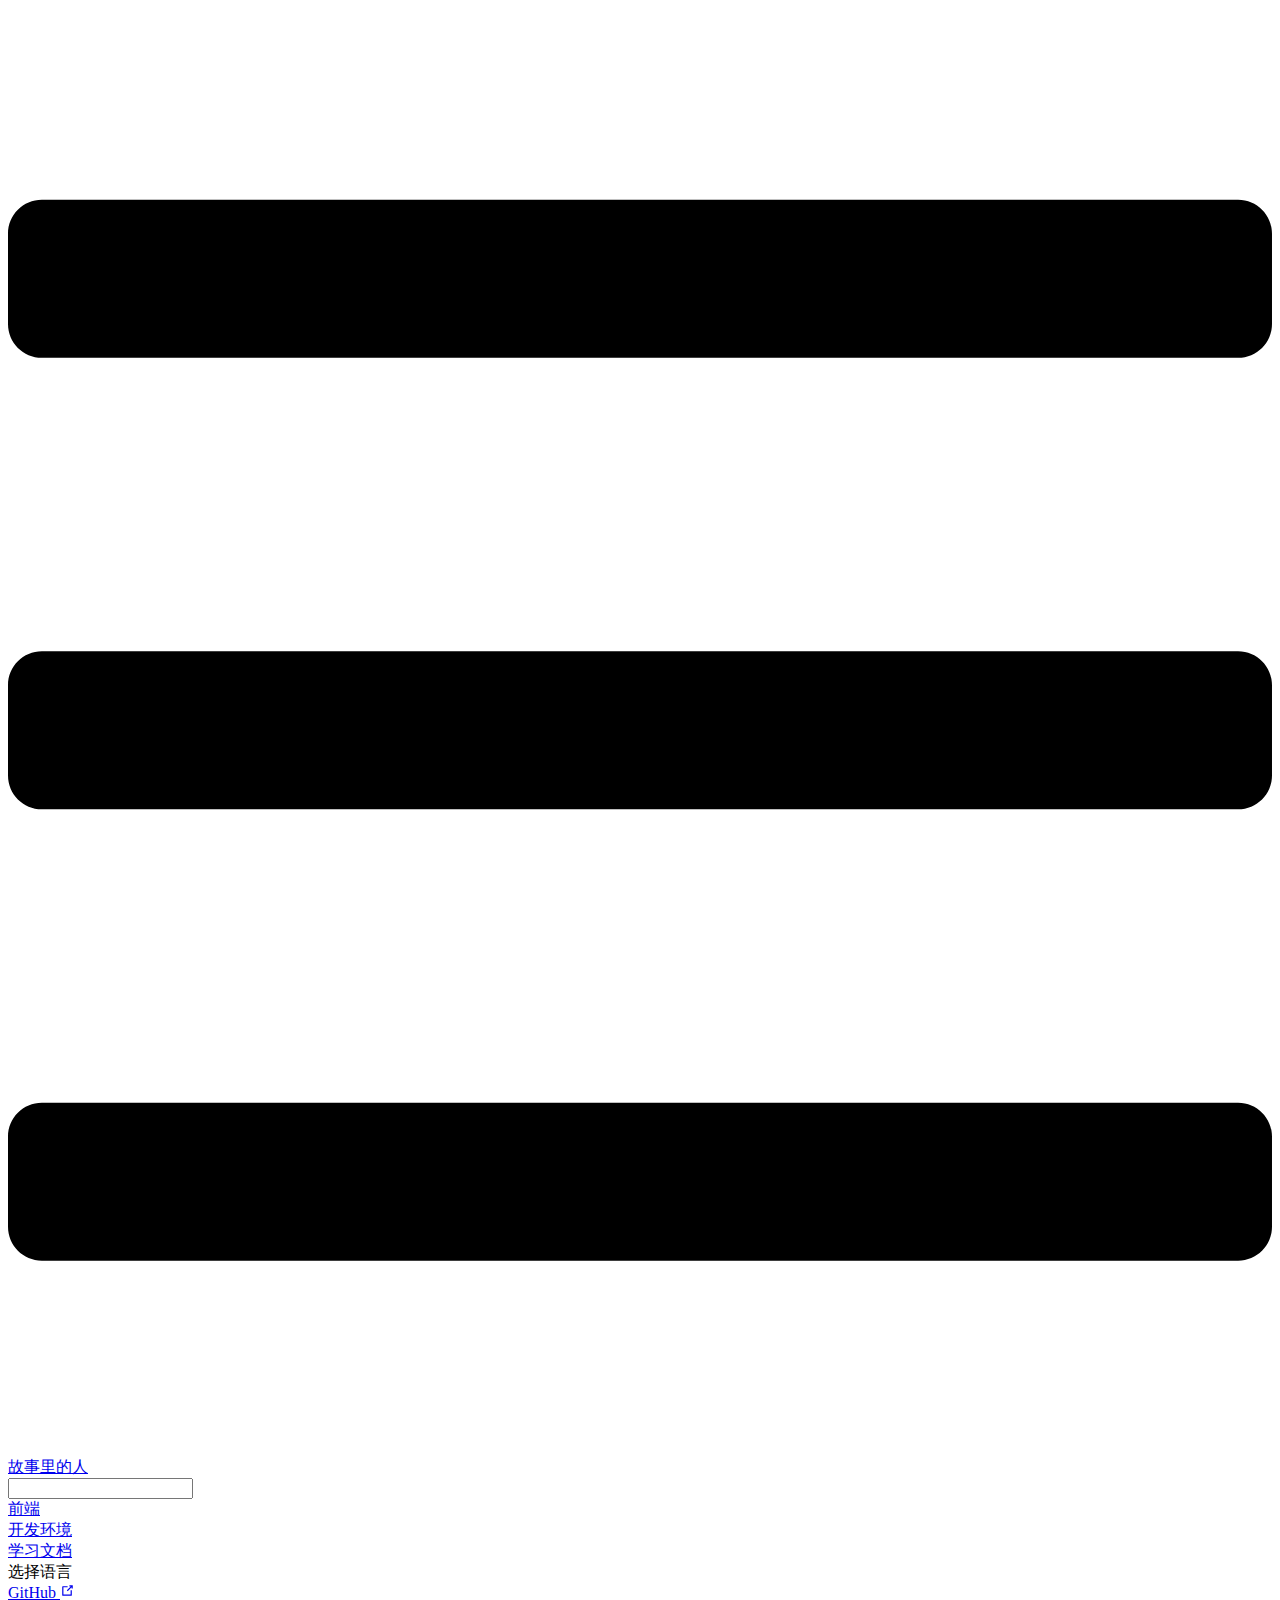
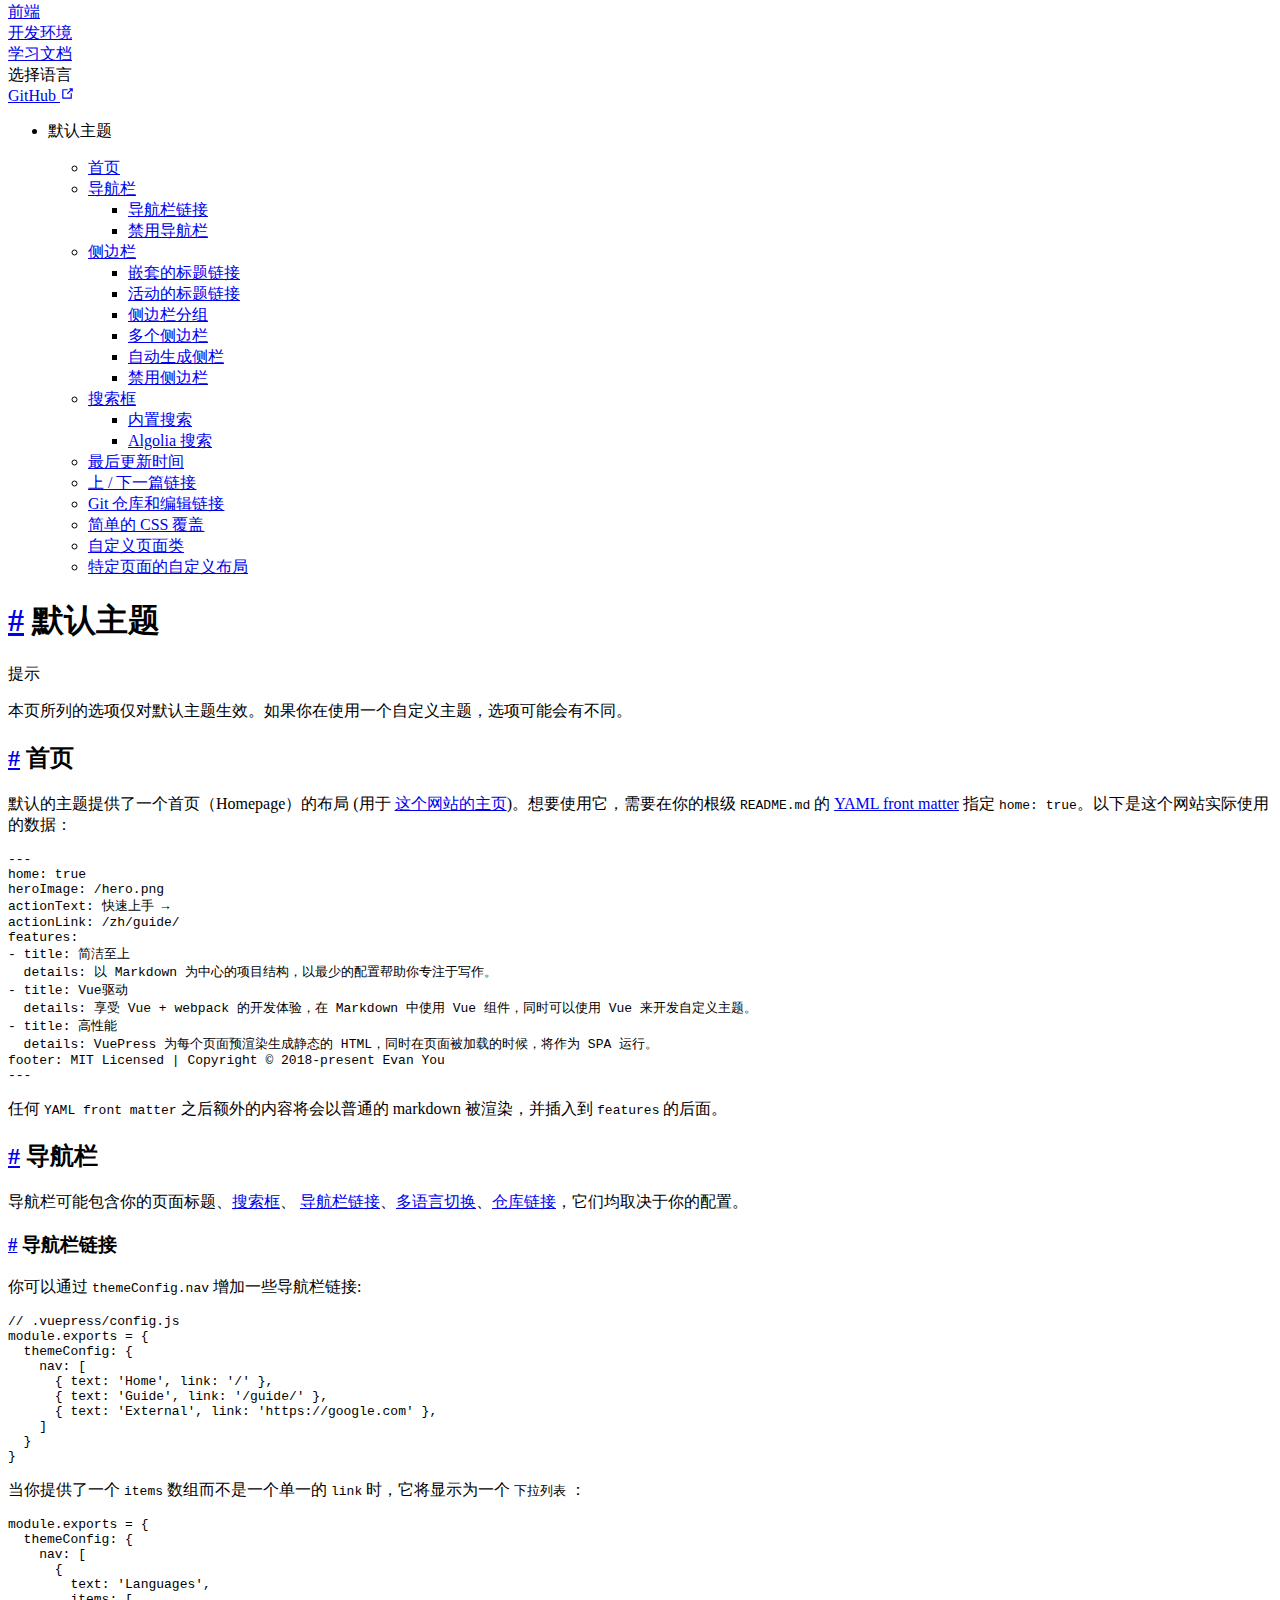
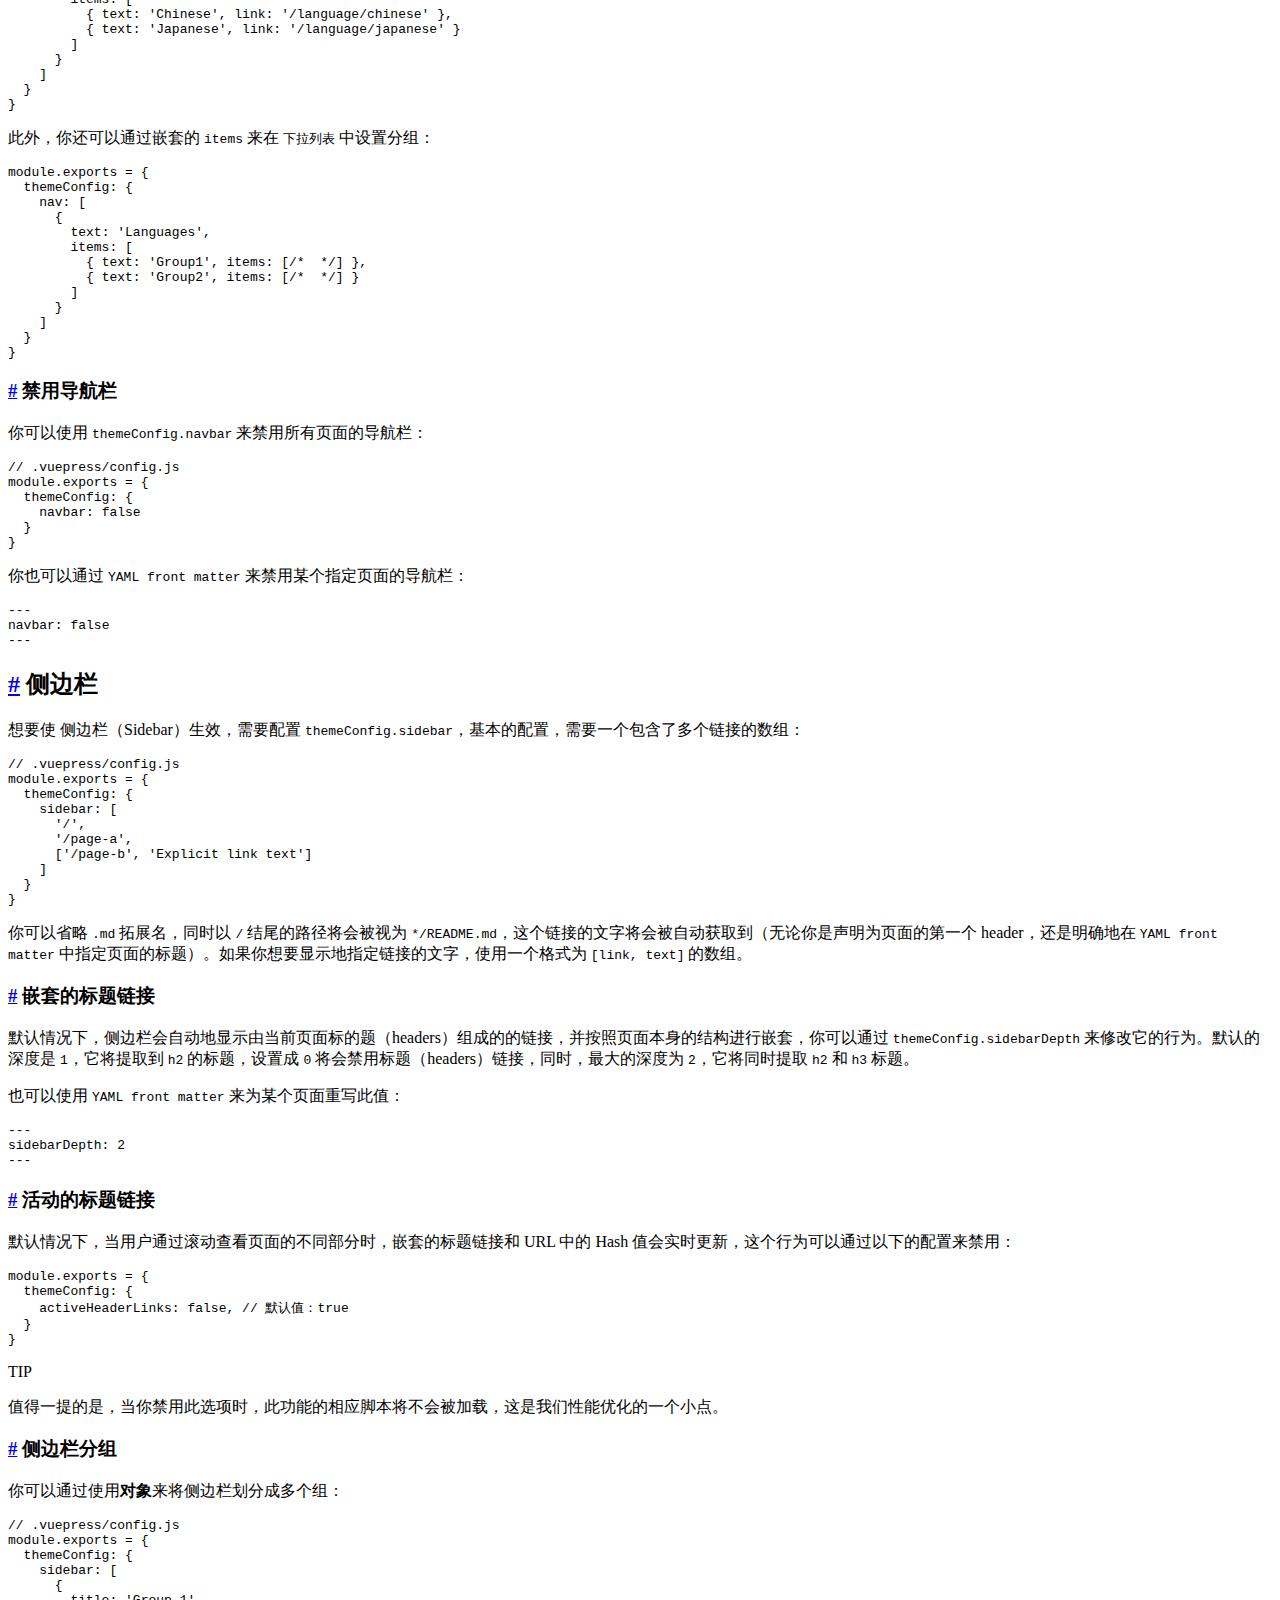
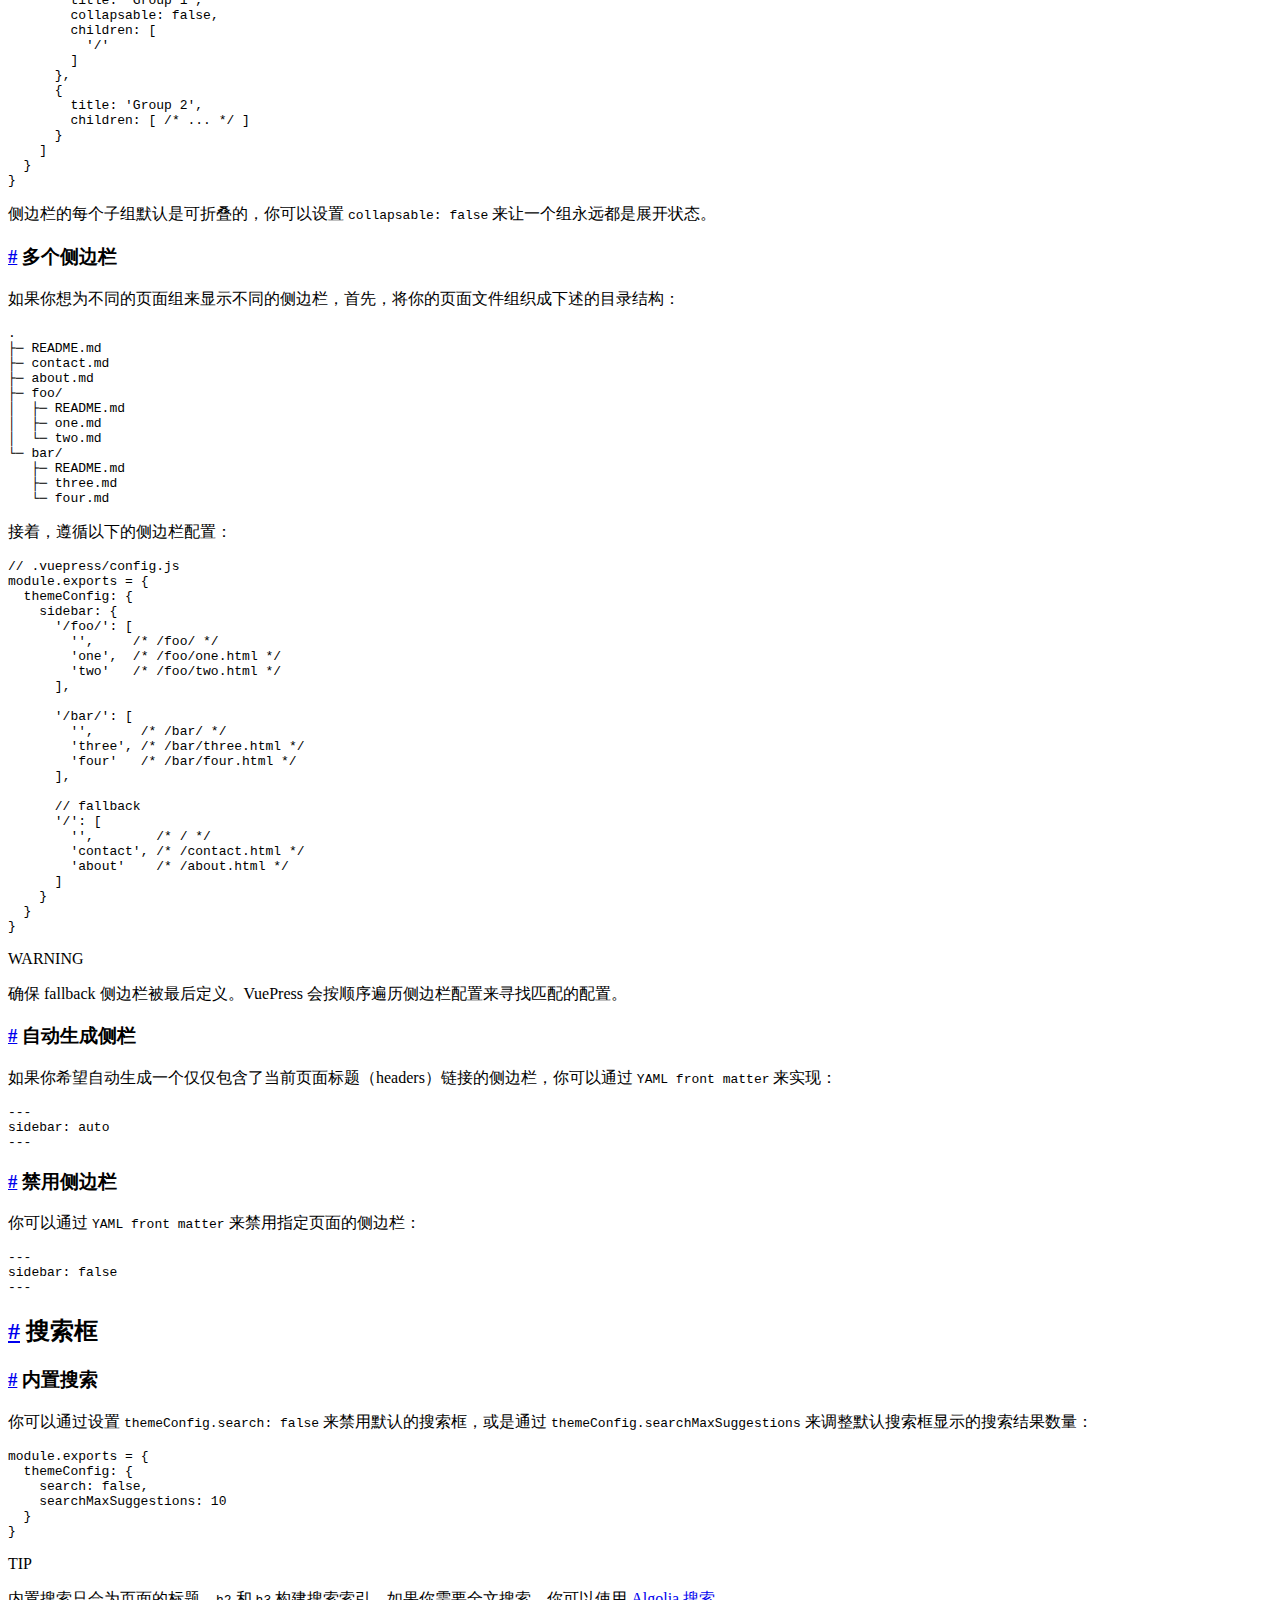
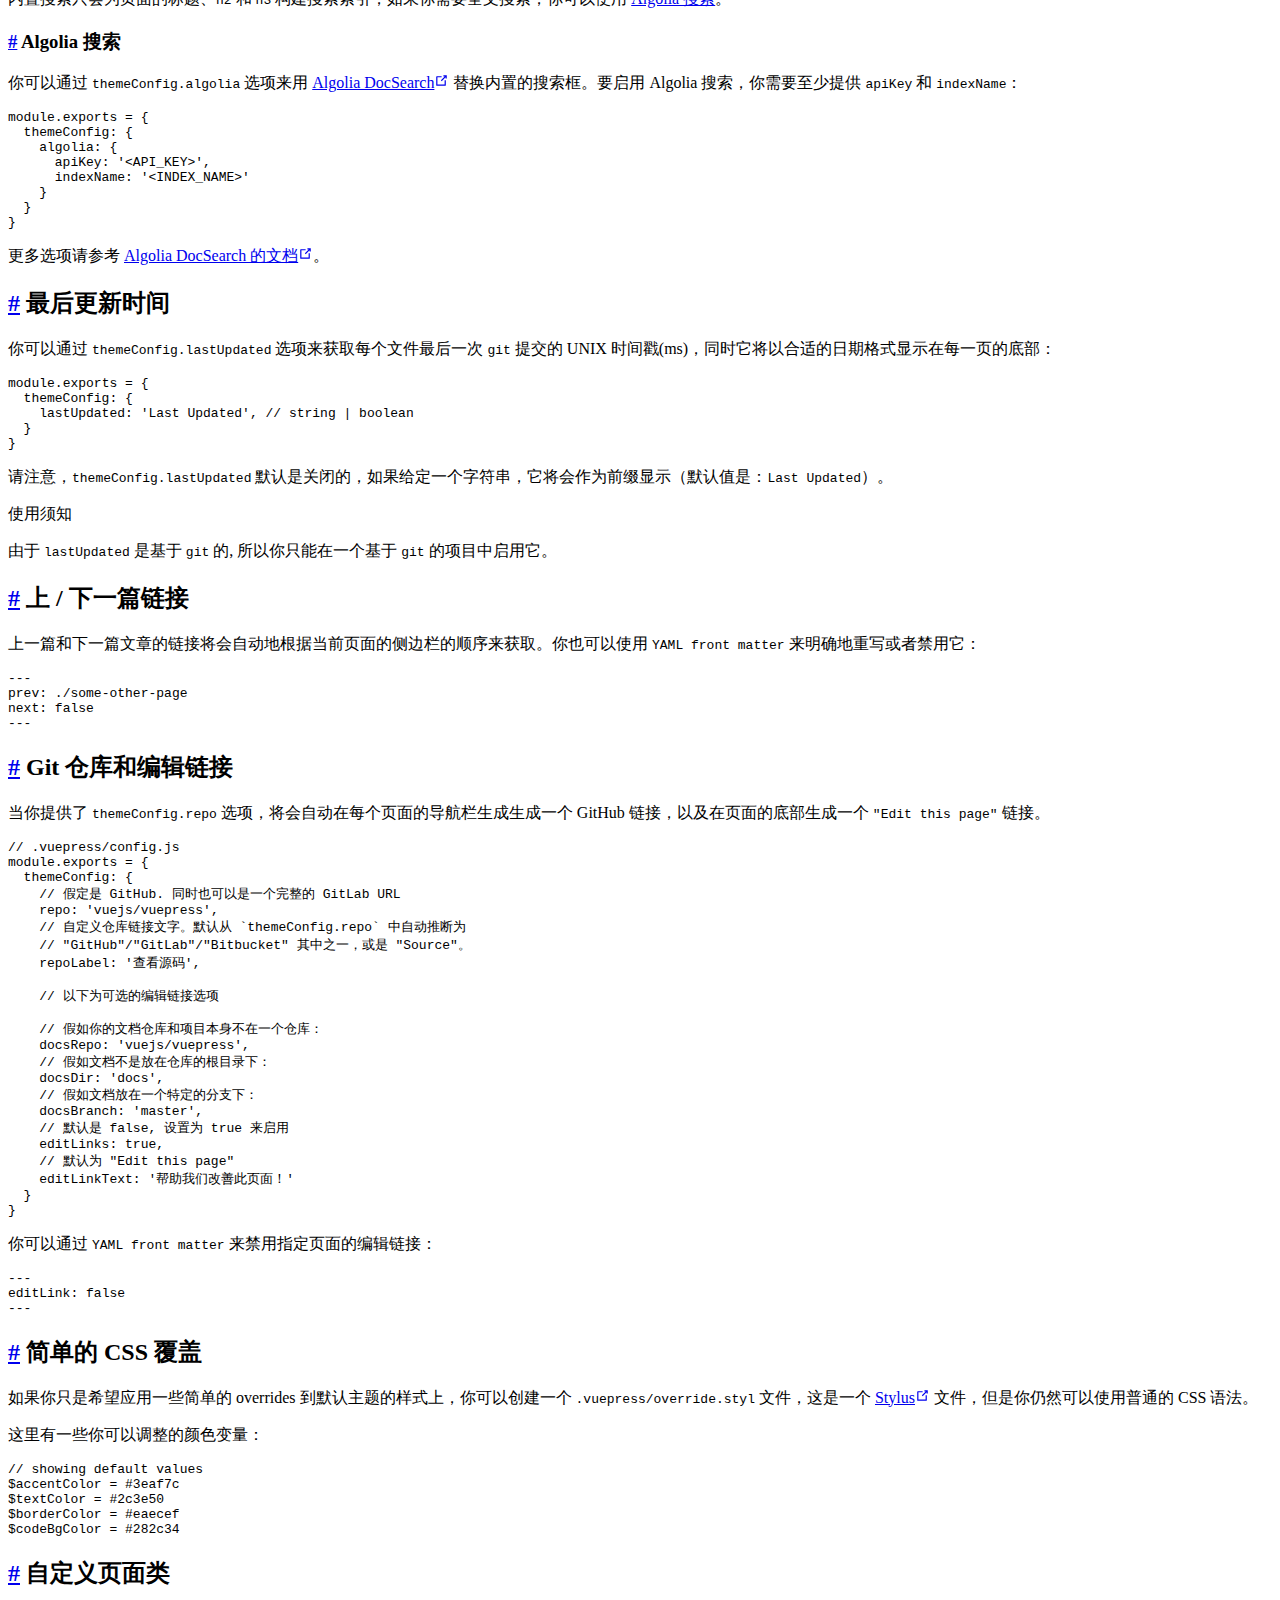
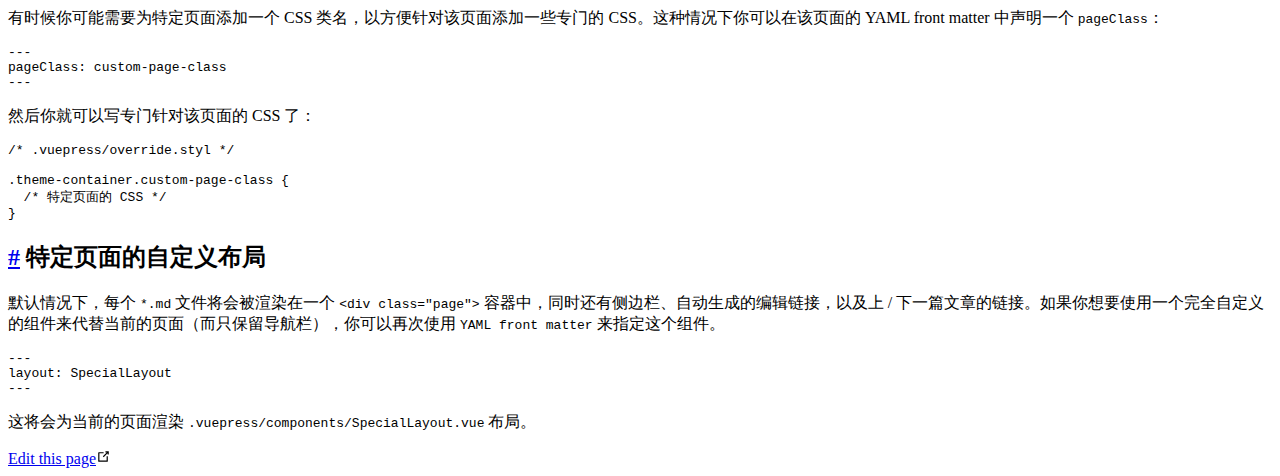
==== default-theme-config/index.html @ 4a0c4983 "vuepress初始化" ====
<!DOCTYPE html>
<html lang="us-CN">
  <head>
    <meta charset="utf-8">
    <meta name="viewport" content="width=device-width,initial-scale=1">
    <title>故事里的人 | 默认主题</title>
    <meta name="description" content="我们都是故事里的人，又或者曾经是">
    
    
    <link rel="preload" href="/MicahZJ.github.io/assets/css/9.styles.caeb01f1.css" as="style"><link rel="preload" href="/MicahZJ.github.io/assets/js/app.212be63a.js" as="script"><link rel="preload" href="/MicahZJ.github.io/assets/js/7.fc962e73.js" as="script"><link rel="prefetch" href="/MicahZJ.github.io/assets/js/5.62bd4b1b.js"><link rel="prefetch" href="/MicahZJ.github.io/assets/js/1.668d28a5.js"><link rel="prefetch" href="/MicahZJ.github.io/assets/js/2.88150e24.js"><link rel="prefetch" href="/MicahZJ.github.io/assets/js/3.1e2a92d1.js"><link rel="prefetch" href="/MicahZJ.github.io/assets/js/4.26a8d3e6.js"><link rel="prefetch" href="/MicahZJ.github.io/assets/js/0.cbedce54.js"><link rel="prefetch" href="/MicahZJ.github.io/assets/js/6.0e230962.js"><link rel="prefetch" href="/MicahZJ.github.io/assets/js/8.608e20e2.js">
    <link rel="stylesheet" href="/MicahZJ.github.io/assets/css/9.styles.caeb01f1.css">
  </head>
  <body>
    <div id="app" data-server-rendered="true"><div class="theme-container"><header class="navbar"><div class="sidebar-button"><svg xmlns="http://www.w3.org/2000/svg" aria-hidden="true" role="img" viewBox="0 0 448 512" class="icon"><path fill="currentColor" d="M436 124H12c-6.627 0-12-5.373-12-12V80c0-6.627 5.373-12 12-12h424c6.627 0 12 5.373 12 12v32c0 6.627-5.373 12-12 12zm0 160H12c-6.627 0-12-5.373-12-12v-32c0-6.627 5.373-12 12-12h424c6.627 0 12 5.373 12 12v32c0 6.627-5.373 12-12 12zm0 160H12c-6.627 0-12-5.373-12-12v-32c0-6.627 5.373-12 12-12h424c6.627 0 12 5.373 12 12v32c0 6.627-5.373 12-12 12z"></path></svg></div><a href="/MicahZJ.github.io/" class="home-link router-link-active"><!----><span class="site-name">
      故事里的人
    </span></a><div class="links"><div class="search-box"><input aria-label="Search" autocomplete="off" spellcheck="false" value=""><!----></div><nav class="nav-links can-hide"><div class="nav-item"><a href="/MicahZJ.github.io/frontEnd/" class="nav-link">前端</a></div><div class="nav-item"><a href="/MicahZJ.github.io/development/" class="nav-link">开发环境</a></div><div class="nav-item"><a href="/MicahZJ.github.io/notes/" class="nav-link">学习文档</a></div><div class="nav-item"><div class="dropdown-wrapper"><a class="dropdown-title"><span class="title">选择语言</span><span class="arrow right"></span></a><ul class="nav-dropdown" style="display:none;"><li class="dropdown-item"><!----><a href="/MicahZJ.github.io/us/" class="nav-link">English</a></li><li class="dropdown-item"><!----><a href="/MicahZJ.github.io/default-theme-config/" class="nav-link router-link-exact-active router-link-active">简体中文</a></li></ul></div></div><a href="https://github.com/MicahZJ/Micah.github.io" target="_blank" rel="noopener noreferrer" class="repo-link">
    GitHub
    <svg xmlns="http://www.w3.org/2000/svg" aria-hidden="true" x="0px" y="0px" viewBox="0 0 100 100" width="15" height="15" class="icon outbound"><path fill="currentColor" d="M18.8,85.1h56l0,0c2.2,0,4-1.8,4-4v-32h-8v28h-48v-48h28v-8h-32l0,0c-2.2,0-4,1.8-4,4v56C14.8,83.3,16.6,85.1,18.8,85.1z"></path><polygon fill="currentColor" points="45.7,48.7 51.3,54.3 77.2,28.5 77.2,37.2 85.2,37.2 85.2,14.9 62.8,14.9 62.8,22.9 71.5,22.9"></polygon></svg></a></nav></div></header><div class="sidebar-mask"></div><div class="sidebar"><nav class="nav-links"><div class="nav-item"><a href="/MicahZJ.github.io/frontEnd/" class="nav-link">前端</a></div><div class="nav-item"><a href="/MicahZJ.github.io/development/" class="nav-link">开发环境</a></div><div class="nav-item"><a href="/MicahZJ.github.io/notes/" class="nav-link">学习文档</a></div><div class="nav-item"><div class="dropdown-wrapper"><a class="dropdown-title"><span class="title">选择语言</span><span class="arrow right"></span></a><ul class="nav-dropdown" style="display:none;"><li class="dropdown-item"><!----><a href="/MicahZJ.github.io/us/" class="nav-link">English</a></li><li class="dropdown-item"><!----><a href="/MicahZJ.github.io/default-theme-config/" class="nav-link router-link-exact-active router-link-active">简体中文</a></li></ul></div></div><a href="https://github.com/MicahZJ/Micah.github.io" target="_blank" rel="noopener noreferrer" class="repo-link">
    GitHub
    <svg xmlns="http://www.w3.org/2000/svg" aria-hidden="true" x="0px" y="0px" viewBox="0 0 100 100" width="15" height="15" class="icon outbound"><path fill="currentColor" d="M18.8,85.1h56l0,0c2.2,0,4-1.8,4-4v-32h-8v28h-48v-48h28v-8h-32l0,0c-2.2,0-4,1.8-4,4v56C14.8,83.3,16.6,85.1,18.8,85.1z"></path><polygon fill="currentColor" points="45.7,48.7 51.3,54.3 77.2,28.5 77.2,37.2 85.2,37.2 85.2,14.9 62.8,14.9 62.8,22.9 71.5,22.9"></polygon></svg></a></nav><ul class="sidebar-links"><li><div class="sidebar-group first"><p class="sidebar-heading open"><span>默认主题</span><!----></p><ul class="sidebar-group-items"><li><a href="/MicahZJ.github.io/default-theme-config/#首页" class="sidebar-link">首页</a><ul class="sidebar-sub-headers"></ul></li><li><a href="/MicahZJ.github.io/default-theme-config/#导航栏" class="sidebar-link">导航栏</a><ul class="sidebar-sub-headers"><li class="sidebar-sub-header"><a href="/MicahZJ.github.io/default-theme-config/#导航栏链接" class="sidebar-link">导航栏链接</a></li><li class="sidebar-sub-header"><a href="/MicahZJ.github.io/default-theme-config/#禁用导航栏" class="sidebar-link">禁用导航栏</a></li></ul></li><li><a href="/MicahZJ.github.io/default-theme-config/#侧边栏" class="sidebar-link">侧边栏</a><ul class="sidebar-sub-headers"><li class="sidebar-sub-header"><a href="/MicahZJ.github.io/default-theme-config/#嵌套的标题链接" class="sidebar-link">嵌套的标题链接</a></li><li class="sidebar-sub-header"><a href="/MicahZJ.github.io/default-theme-config/#活动的标题链接" class="sidebar-link">活动的标题链接</a></li><li class="sidebar-sub-header"><a href="/MicahZJ.github.io/default-theme-config/#侧边栏分组" class="sidebar-link">侧边栏分组</a></li><li class="sidebar-sub-header"><a href="/MicahZJ.github.io/default-theme-config/#多个侧边栏" class="sidebar-link">多个侧边栏</a></li><li class="sidebar-sub-header"><a href="/MicahZJ.github.io/default-theme-config/#自动生成侧栏" class="sidebar-link">自动生成侧栏</a></li><li class="sidebar-sub-header"><a href="/MicahZJ.github.io/default-theme-config/#禁用侧边栏" class="sidebar-link">禁用侧边栏</a></li></ul></li><li><a href="/MicahZJ.github.io/default-theme-config/#搜索框" class="sidebar-link">搜索框</a><ul class="sidebar-sub-headers"><li class="sidebar-sub-header"><a href="/MicahZJ.github.io/default-theme-config/#内置搜索" class="sidebar-link">内置搜索</a></li><li class="sidebar-sub-header"><a href="/MicahZJ.github.io/default-theme-config/#algolia-搜索" class="sidebar-link">Algolia 搜索</a></li></ul></li><li><a href="/MicahZJ.github.io/default-theme-config/#最后更新时间" class="sidebar-link">最后更新时间</a><ul class="sidebar-sub-headers"></ul></li><li><a href="/MicahZJ.github.io/default-theme-config/#上-下一篇链接" class="sidebar-link">上 / 下一篇链接</a><ul class="sidebar-sub-headers"></ul></li><li><a href="/MicahZJ.github.io/default-theme-config/#git-仓库和编辑链接" class="sidebar-link">Git 仓库和编辑链接</a><ul class="sidebar-sub-headers"></ul></li><li><a href="/MicahZJ.github.io/default-theme-config/#简单的-css-覆盖" class="sidebar-link">简单的 CSS 覆盖</a><ul class="sidebar-sub-headers"></ul></li><li><a href="/MicahZJ.github.io/default-theme-config/#自定义页面类" class="sidebar-link">自定义页面类</a><ul class="sidebar-sub-headers"></ul></li><li><a href="/MicahZJ.github.io/default-theme-config/#特定页面的自定义布局" class="sidebar-link">特定页面的自定义布局</a><ul class="sidebar-sub-headers"></ul></li></ul></div></li></ul></div><div class="page"><div class="content"><h1 id="默认主题"><a href="#默认主题" aria-hidden="true" class="header-anchor">#</a> 默认主题</h1><div class="tip custom-block"><p class="custom-block-title">提示</p><p>本页所列的选项仅对默认主题生效。如果你在使用一个自定义主题，选项可能会有不同。</p></div><h2 id="首页"><a href="#首页" aria-hidden="true" class="header-anchor">#</a> 首页</h2><p>默认的主题提供了一个首页（Homepage）的布局 (用于 <a href="/MicahZJ.github.io/" class="router-link-active">这个网站的主页</a>)。想要使用它，需要在你的根级 <code>README.md</code> 的 <a href="/MicahZJ.github.io/guide/markdown.html#front-matter">YAML front matter</a> 指定 <code>home: true</code>。以下是这个网站实际使用的数据：</p><div class="language-yaml extra-class"><pre class="language-yaml"><code><span class="token punctuation">---</span>
<span class="token key atrule">home</span><span class="token punctuation">:</span> <span class="token boolean important">true</span>
<span class="token key atrule">heroImage</span><span class="token punctuation">:</span> /hero.png
<span class="token key atrule">actionText</span><span class="token punctuation">:</span> 快速上手 →
<span class="token key atrule">actionLink</span><span class="token punctuation">:</span> /zh/guide/
<span class="token key atrule">features</span><span class="token punctuation">:</span>
<span class="token punctuation">-</span> <span class="token key atrule">title</span><span class="token punctuation">:</span> 简洁至上
  <span class="token key atrule">details</span><span class="token punctuation">:</span> 以 Markdown 为中心的项目结构，以最少的配置帮助你专注于写作。
<span class="token punctuation">-</span> <span class="token key atrule">title</span><span class="token punctuation">:</span> Vue驱动
  <span class="token key atrule">details</span><span class="token punctuation">:</span> 享受 Vue + webpack 的开发体验，在 Markdown 中使用 Vue 组件，同时可以使用 Vue 来开发自定义主题。
<span class="token punctuation">-</span> <span class="token key atrule">title</span><span class="token punctuation">:</span> 高性能
  <span class="token key atrule">details</span><span class="token punctuation">:</span> VuePress 为每个页面预渲染生成静态的 HTML，同时在页面被加载的时候，将作为 SPA 运行。
<span class="token key atrule">footer</span><span class="token punctuation">:</span> MIT Licensed <span class="token punctuation">|</span> Copyright © 2018<span class="token punctuation">-</span>present Evan You
<span class="token punctuation">---</span>
</code></pre></div><p>任何 <code>YAML front matter</code> 之后额外的内容将会以普通的 markdown 被渲染，并插入到 <code>features</code> 的后面。</p><h2 id="导航栏"><a href="#导航栏" aria-hidden="true" class="header-anchor">#</a> 导航栏</h2><p>导航栏可能包含你的页面标题、<a href="#%E6%90%9C%E7%B4%A2%E6%A1%86">搜索框</a>、 <a href="#%E5%AF%BC%E8%88%AA%E6%A0%8F%E9%93%BE%E6%8E%A5">导航栏链接</a>、<a href="/MicahZJ.github.io/guide/i18n.html">多语言切换</a>、<a href="#git-%E4%BB%93%E5%BA%93%E5%92%8C%E7%BC%96%E8%BE%91%E9%93%BE%E6%8E%A5">仓库链接</a>，它们均取决于你的配置。</p><h3 id="导航栏链接"><a href="#导航栏链接" aria-hidden="true" class="header-anchor">#</a> 导航栏链接</h3><p>你可以通过 <code>themeConfig.nav</code> 增加一些导航栏链接:</p><div class="language-js extra-class"><pre class="language-js"><code><span class="token comment">// .vuepress/config.js</span>
module<span class="token punctuation">.</span>exports <span class="token operator">=</span> <span class="token punctuation">{</span>
  themeConfig<span class="token punctuation">:</span> <span class="token punctuation">{</span>
    nav<span class="token punctuation">:</span> <span class="token punctuation">[</span>
      <span class="token punctuation">{</span> text<span class="token punctuation">:</span> <span class="token string">'Home'</span><span class="token punctuation">,</span> link<span class="token punctuation">:</span> <span class="token string">'/'</span> <span class="token punctuation">}</span><span class="token punctuation">,</span>
      <span class="token punctuation">{</span> text<span class="token punctuation">:</span> <span class="token string">'Guide'</span><span class="token punctuation">,</span> link<span class="token punctuation">:</span> <span class="token string">'/guide/'</span> <span class="token punctuation">}</span><span class="token punctuation">,</span>
      <span class="token punctuation">{</span> text<span class="token punctuation">:</span> <span class="token string">'External'</span><span class="token punctuation">,</span> link<span class="token punctuation">:</span> <span class="token string">'https://google.com'</span> <span class="token punctuation">}</span><span class="token punctuation">,</span>
    <span class="token punctuation">]</span>
  <span class="token punctuation">}</span>
<span class="token punctuation">}</span>
</code></pre></div><p>当你提供了一个 <code>items</code> 数组而不是一个单一的 <code>link</code> 时，它将显示为一个 <code>下拉列表</code> ：</p><div class="language-js extra-class"><pre class="language-js"><code>module<span class="token punctuation">.</span>exports <span class="token operator">=</span> <span class="token punctuation">{</span>
  themeConfig<span class="token punctuation">:</span> <span class="token punctuation">{</span>
    nav<span class="token punctuation">:</span> <span class="token punctuation">[</span>
      <span class="token punctuation">{</span>
        text<span class="token punctuation">:</span> <span class="token string">'Languages'</span><span class="token punctuation">,</span>
        items<span class="token punctuation">:</span> <span class="token punctuation">[</span>
          <span class="token punctuation">{</span> text<span class="token punctuation">:</span> <span class="token string">'Chinese'</span><span class="token punctuation">,</span> link<span class="token punctuation">:</span> <span class="token string">'/language/chinese'</span> <span class="token punctuation">}</span><span class="token punctuation">,</span>
          <span class="token punctuation">{</span> text<span class="token punctuation">:</span> <span class="token string">'Japanese'</span><span class="token punctuation">,</span> link<span class="token punctuation">:</span> <span class="token string">'/language/japanese'</span> <span class="token punctuation">}</span>
        <span class="token punctuation">]</span>
      <span class="token punctuation">}</span>
    <span class="token punctuation">]</span>
  <span class="token punctuation">}</span>
<span class="token punctuation">}</span>
</code></pre></div><p>此外，你还可以通过嵌套的 <code>items</code> 来在 <code>下拉列表</code> 中设置分组：</p><div class="language-js extra-class"><pre class="language-js"><code>module<span class="token punctuation">.</span>exports <span class="token operator">=</span> <span class="token punctuation">{</span>
  themeConfig<span class="token punctuation">:</span> <span class="token punctuation">{</span>
    nav<span class="token punctuation">:</span> <span class="token punctuation">[</span>
      <span class="token punctuation">{</span>
        text<span class="token punctuation">:</span> <span class="token string">'Languages'</span><span class="token punctuation">,</span>
        items<span class="token punctuation">:</span> <span class="token punctuation">[</span>
          <span class="token punctuation">{</span> text<span class="token punctuation">:</span> <span class="token string">'Group1'</span><span class="token punctuation">,</span> items<span class="token punctuation">:</span> <span class="token punctuation">[</span><span class="token comment">/*  */</span><span class="token punctuation">]</span> <span class="token punctuation">}</span><span class="token punctuation">,</span>
          <span class="token punctuation">{</span> text<span class="token punctuation">:</span> <span class="token string">'Group2'</span><span class="token punctuation">,</span> items<span class="token punctuation">:</span> <span class="token punctuation">[</span><span class="token comment">/*  */</span><span class="token punctuation">]</span> <span class="token punctuation">}</span>
        <span class="token punctuation">]</span>
      <span class="token punctuation">}</span>
    <span class="token punctuation">]</span>
  <span class="token punctuation">}</span>
<span class="token punctuation">}</span>
</code></pre></div><h3 id="禁用导航栏"><a href="#禁用导航栏" aria-hidden="true" class="header-anchor">#</a> 禁用导航栏</h3><p>你可以使用 <code>themeConfig.navbar</code> 来禁用所有页面的导航栏：</p><div class="language-js extra-class"><pre class="language-js"><code><span class="token comment">// .vuepress/config.js</span>
module<span class="token punctuation">.</span>exports <span class="token operator">=</span> <span class="token punctuation">{</span>
  themeConfig<span class="token punctuation">:</span> <span class="token punctuation">{</span>
    navbar<span class="token punctuation">:</span> <span class="token boolean">false</span>
  <span class="token punctuation">}</span>
<span class="token punctuation">}</span>
</code></pre></div><p>你也可以通过 <code>YAML front matter</code> 来禁用某个指定页面的导航栏：</p><div class="language-yaml extra-class"><pre class="language-yaml"><code><span class="token punctuation">---</span>
<span class="token key atrule">navbar</span><span class="token punctuation">:</span> <span class="token boolean important">false</span>
<span class="token punctuation">---</span>
</code></pre></div><h2 id="侧边栏"><a href="#侧边栏" aria-hidden="true" class="header-anchor">#</a> 侧边栏</h2><p>想要使 侧边栏（Sidebar）生效，需要配置 <code>themeConfig.sidebar</code>，基本的配置，需要一个包含了多个链接的数组：</p><div class="language-js extra-class"><pre class="language-js"><code><span class="token comment">// .vuepress/config.js</span>
module<span class="token punctuation">.</span>exports <span class="token operator">=</span> <span class="token punctuation">{</span>
  themeConfig<span class="token punctuation">:</span> <span class="token punctuation">{</span>
    sidebar<span class="token punctuation">:</span> <span class="token punctuation">[</span>
      <span class="token string">'/'</span><span class="token punctuation">,</span>
      <span class="token string">'/page-a'</span><span class="token punctuation">,</span>
      <span class="token punctuation">[</span><span class="token string">'/page-b'</span><span class="token punctuation">,</span> <span class="token string">'Explicit link text'</span><span class="token punctuation">]</span>
    <span class="token punctuation">]</span>
  <span class="token punctuation">}</span>
<span class="token punctuation">}</span>
</code></pre></div><p>你可以省略 <code>.md</code> 拓展名，同时以 <code>/</code> 结尾的路径将会被视为 <code>*/README.md</code>，这个链接的文字将会被自动获取到（无论你是声明为页面的第一个 header，还是明确地在 <code>YAML front matter</code> 中指定页面的标题）。如果你想要显示地指定链接的文字，使用一个格式为 <code>[link, text]</code> 的数组。</p><h3 id="嵌套的标题链接"><a href="#嵌套的标题链接" aria-hidden="true" class="header-anchor">#</a> 嵌套的标题链接</h3><p>默认情况下，侧边栏会自动地显示由当前页面标的题（headers）组成的的链接，并按照页面本身的结构进行嵌套，你可以通过 <code>themeConfig.sidebarDepth</code> 来修改它的行为。默认的深度是 <code>1</code>，它将提取到 <code>h2</code> 的标题，设置成 <code>0</code> 将会禁用标题（headers）链接，同时，最大的深度为 <code>2</code>，它将同时提取 <code>h2</code> 和 <code>h3</code> 标题。</p><p>也可以使用 <code>YAML front matter</code> 来为某个页面重写此值：</p><div class="language-md extra-class"><pre class="language-md"><code><span class="token hr punctuation">---</span>
<span class="token title important">sidebarDepth: 2
<span class="token punctuation">---</span></span>
</code></pre></div><h3 id="活动的标题链接"><a href="#活动的标题链接" aria-hidden="true" class="header-anchor">#</a> 活动的标题链接</h3><p>默认情况下，当用户通过滚动查看页面的不同部分时，嵌套的标题链接和 URL 中的 Hash 值会实时更新，这个行为可以通过以下的配置来禁用：</p><div class="language-js extra-class"><pre class="language-js"><code>module<span class="token punctuation">.</span>exports <span class="token operator">=</span> <span class="token punctuation">{</span>
  themeConfig<span class="token punctuation">:</span> <span class="token punctuation">{</span>
    activeHeaderLinks<span class="token punctuation">:</span> <span class="token boolean">false</span><span class="token punctuation">,</span> <span class="token comment">// 默认值：true</span>
  <span class="token punctuation">}</span>
<span class="token punctuation">}</span>
</code></pre></div><div class="tip custom-block"><p class="custom-block-title">TIP</p><p>值得一提的是，当你禁用此选项时，此功能的相应脚本将不会被加载，这是我们性能优化的一个小点。</p></div><h3 id="侧边栏分组"><a href="#侧边栏分组" aria-hidden="true" class="header-anchor">#</a> 侧边栏分组</h3><p>你可以通过使用<strong>对象</strong>来将侧边栏划分成多个组：</p><div class="language-js extra-class"><pre class="language-js"><code><span class="token comment">// .vuepress/config.js</span>
module<span class="token punctuation">.</span>exports <span class="token operator">=</span> <span class="token punctuation">{</span>
  themeConfig<span class="token punctuation">:</span> <span class="token punctuation">{</span>
    sidebar<span class="token punctuation">:</span> <span class="token punctuation">[</span>
      <span class="token punctuation">{</span>
        title<span class="token punctuation">:</span> <span class="token string">'Group 1'</span><span class="token punctuation">,</span>
        collapsable<span class="token punctuation">:</span> <span class="token boolean">false</span><span class="token punctuation">,</span>
        children<span class="token punctuation">:</span> <span class="token punctuation">[</span>
          <span class="token string">'/'</span>
        <span class="token punctuation">]</span>
      <span class="token punctuation">}</span><span class="token punctuation">,</span>
      <span class="token punctuation">{</span>
        title<span class="token punctuation">:</span> <span class="token string">'Group 2'</span><span class="token punctuation">,</span>
        children<span class="token punctuation">:</span> <span class="token punctuation">[</span> <span class="token comment">/* ... */</span> <span class="token punctuation">]</span>
      <span class="token punctuation">}</span>
    <span class="token punctuation">]</span>
  <span class="token punctuation">}</span>
<span class="token punctuation">}</span>
</code></pre></div><p>侧边栏的每个子组默认是可折叠的，你可以设置 <code>collapsable: false</code> 来让一个组永远都是展开状态。</p><h3 id="多个侧边栏"><a href="#多个侧边栏" aria-hidden="true" class="header-anchor">#</a> 多个侧边栏</h3><p>如果你想为不同的页面组来显示不同的侧边栏，首先，将你的页面文件组织成下述的目录结构：</p><div class="language- extra-class"><pre class="language-text"><code>.
├─ README.md
├─ contact.md
├─ about.md
├─ foo/
│  ├─ README.md
│  ├─ one.md
│  └─ two.md
└─ bar/
   ├─ README.md
   ├─ three.md
   └─ four.md
</code></pre></div><p>接着，遵循以下的侧边栏配置：</p><div class="language-js extra-class"><pre class="language-js"><code><span class="token comment">// .vuepress/config.js</span>
module<span class="token punctuation">.</span>exports <span class="token operator">=</span> <span class="token punctuation">{</span>
  themeConfig<span class="token punctuation">:</span> <span class="token punctuation">{</span>
    sidebar<span class="token punctuation">:</span> <span class="token punctuation">{</span>
      <span class="token string">'/foo/'</span><span class="token punctuation">:</span> <span class="token punctuation">[</span>
        <span class="token string">''</span><span class="token punctuation">,</span>     <span class="token comment">/* /foo/ */</span>
        <span class="token string">'one'</span><span class="token punctuation">,</span>  <span class="token comment">/* /foo/one.html */</span>
        <span class="token string">'two'</span>   <span class="token comment">/* /foo/two.html */</span>
      <span class="token punctuation">]</span><span class="token punctuation">,</span>

      <span class="token string">'/bar/'</span><span class="token punctuation">:</span> <span class="token punctuation">[</span>
        <span class="token string">''</span><span class="token punctuation">,</span>      <span class="token comment">/* /bar/ */</span>
        <span class="token string">'three'</span><span class="token punctuation">,</span> <span class="token comment">/* /bar/three.html */</span>
        <span class="token string">'four'</span>   <span class="token comment">/* /bar/four.html */</span>
      <span class="token punctuation">]</span><span class="token punctuation">,</span>

      <span class="token comment">// fallback</span>
      <span class="token string">'/'</span><span class="token punctuation">:</span> <span class="token punctuation">[</span>
        <span class="token string">''</span><span class="token punctuation">,</span>        <span class="token comment">/* / */</span>
        <span class="token string">'contact'</span><span class="token punctuation">,</span> <span class="token comment">/* /contact.html */</span>
        <span class="token string">'about'</span>    <span class="token comment">/* /about.html */</span>
      <span class="token punctuation">]</span>
    <span class="token punctuation">}</span>
  <span class="token punctuation">}</span>
<span class="token punctuation">}</span>
</code></pre></div><div class="warning custom-block"><p class="custom-block-title">WARNING</p><p>确保 fallback 侧边栏被最后定义。VuePress 会按顺序遍历侧边栏配置来寻找匹配的配置。</p></div><h3 id="自动生成侧栏"><a href="#自动生成侧栏" aria-hidden="true" class="header-anchor">#</a> 自动生成侧栏</h3><p>如果你希望自动生成一个仅仅包含了当前页面标题（headers）链接的侧边栏，你可以通过 <code>YAML front matter</code> 来实现：</p><div class="language-yaml extra-class"><pre class="language-yaml"><code><span class="token punctuation">---</span>
<span class="token key atrule">sidebar</span><span class="token punctuation">:</span> auto
<span class="token punctuation">---</span>
</code></pre></div><h3 id="禁用侧边栏"><a href="#禁用侧边栏" aria-hidden="true" class="header-anchor">#</a> 禁用侧边栏</h3><p>你可以通过 <code>YAML front matter</code> 来禁用指定页面的侧边栏：</p><div class="language-yaml extra-class"><pre class="language-yaml"><code><span class="token punctuation">---</span>
<span class="token key atrule">sidebar</span><span class="token punctuation">:</span> <span class="token boolean important">false</span>
<span class="token punctuation">---</span>
</code></pre></div><h2 id="搜索框"><a href="#搜索框" aria-hidden="true" class="header-anchor">#</a> 搜索框</h2><h3 id="内置搜索"><a href="#内置搜索" aria-hidden="true" class="header-anchor">#</a> 内置搜索</h3><p>你可以通过设置 <code>themeConfig.search: false</code> 来禁用默认的搜索框，或是通过 <code>themeConfig.searchMaxSuggestions</code> 来调整默认搜索框显示的搜索结果数量：</p><div class="language-js extra-class"><pre class="language-js"><code>module<span class="token punctuation">.</span>exports <span class="token operator">=</span> <span class="token punctuation">{</span>
  themeConfig<span class="token punctuation">:</span> <span class="token punctuation">{</span>
    search<span class="token punctuation">:</span> <span class="token boolean">false</span><span class="token punctuation">,</span>
    searchMaxSuggestions<span class="token punctuation">:</span> <span class="token number">10</span>
  <span class="token punctuation">}</span>
<span class="token punctuation">}</span>
</code></pre></div><div class="tip custom-block"><p class="custom-block-title">TIP</p><p>内置搜索只会为页面的标题、<code>h2</code> 和 <code>h3</code> 构建搜索索引，如果你需要全文搜索，你可以使用 <a href="#Algolia-%E6%90%9C%E7%B4%A2">Algolia 搜索</a>。</p></div><h3 id="algolia-搜索"><a href="#algolia-搜索" aria-hidden="true" class="header-anchor">#</a> Algolia 搜索</h3><p>你可以通过 <code>themeConfig.algolia</code> 选项来用 <a href="https://community.algolia.com/docsearch/" target="_blank" rel="noopener noreferrer">Algolia DocSearch<svg xmlns="http://www.w3.org/2000/svg" aria-hidden="true" x="0px" y="0px" viewBox="0 0 100 100" width="15" height="15" class="icon outbound"><path fill="currentColor" d="M18.8,85.1h56l0,0c2.2,0,4-1.8,4-4v-32h-8v28h-48v-48h28v-8h-32l0,0c-2.2,0-4,1.8-4,4v56C14.8,83.3,16.6,85.1,18.8,85.1z"></path><polygon fill="currentColor" points="45.7,48.7 51.3,54.3 77.2,28.5 77.2,37.2 85.2,37.2 85.2,14.9 62.8,14.9 62.8,22.9 71.5,22.9"></polygon></svg></a> 替换内置的搜索框。要启用 Algolia 搜索，你需要至少提供 <code>apiKey</code> 和 <code>indexName</code>：</p><div class="language-js extra-class"><pre class="language-js"><code>module<span class="token punctuation">.</span>exports <span class="token operator">=</span> <span class="token punctuation">{</span>
  themeConfig<span class="token punctuation">:</span> <span class="token punctuation">{</span>
    algolia<span class="token punctuation">:</span> <span class="token punctuation">{</span>
      apiKey<span class="token punctuation">:</span> <span class="token string">'&lt;API_KEY&gt;'</span><span class="token punctuation">,</span>
      indexName<span class="token punctuation">:</span> <span class="token string">'&lt;INDEX_NAME&gt;'</span>
    <span class="token punctuation">}</span>
  <span class="token punctuation">}</span>
<span class="token punctuation">}</span>
</code></pre></div><p>更多选项请参考 <a href="https://github.com/algolia/docsearch#docsearch-options" target="_blank" rel="noopener noreferrer">Algolia DocSearch 的文档<svg xmlns="http://www.w3.org/2000/svg" aria-hidden="true" x="0px" y="0px" viewBox="0 0 100 100" width="15" height="15" class="icon outbound"><path fill="currentColor" d="M18.8,85.1h56l0,0c2.2,0,4-1.8,4-4v-32h-8v28h-48v-48h28v-8h-32l0,0c-2.2,0-4,1.8-4,4v56C14.8,83.3,16.6,85.1,18.8,85.1z"></path><polygon fill="currentColor" points="45.7,48.7 51.3,54.3 77.2,28.5 77.2,37.2 85.2,37.2 85.2,14.9 62.8,14.9 62.8,22.9 71.5,22.9"></polygon></svg></a>。</p><h2 id="最后更新时间"><a href="#最后更新时间" aria-hidden="true" class="header-anchor">#</a> 最后更新时间</h2><p>你可以通过 <code>themeConfig.lastUpdated</code> 选项来获取每个文件最后一次 <code>git</code> 提交的 UNIX 时间戳(ms)，同时它将以合适的日期格式显示在每一页的底部：</p><div class="language-js extra-class"><pre class="language-js"><code>module<span class="token punctuation">.</span>exports <span class="token operator">=</span> <span class="token punctuation">{</span>
  themeConfig<span class="token punctuation">:</span> <span class="token punctuation">{</span>
    lastUpdated<span class="token punctuation">:</span> <span class="token string">'Last Updated'</span><span class="token punctuation">,</span> <span class="token comment">// string | boolean</span>
  <span class="token punctuation">}</span>
<span class="token punctuation">}</span>
</code></pre></div><p>请注意，<code>themeConfig.lastUpdated</code> 默认是关闭的，如果给定一个字符串，它将会作为前缀显示（默认值是：<code>Last Updated</code>）。</p><div class="warning custom-block"><p class="custom-block-title">使用须知</p><p>由于 <code>lastUpdated</code> 是基于 <code>git</code> 的, 所以你只能在一个基于 <code>git</code> 的项目中启用它。</p></div><h2 id="上-下一篇链接"><a href="#上-下一篇链接" aria-hidden="true" class="header-anchor">#</a> 上 / 下一篇链接</h2><p>上一篇和下一篇文章的链接将会自动地根据当前页面的侧边栏的顺序来获取。你也可以使用 <code>YAML front matter</code> 来明确地重写或者禁用它：</p><div class="language-yaml extra-class"><pre class="language-yaml"><code><span class="token punctuation">---</span>
<span class="token key atrule">prev</span><span class="token punctuation">:</span> ./some<span class="token punctuation">-</span>other<span class="token punctuation">-</span>page
<span class="token key atrule">next</span><span class="token punctuation">:</span> <span class="token boolean important">false</span>
<span class="token punctuation">---</span>
</code></pre></div><h2 id="git-仓库和编辑链接"><a href="#git-仓库和编辑链接" aria-hidden="true" class="header-anchor">#</a> Git 仓库和编辑链接</h2><p>当你提供了 <code>themeConfig.repo</code> 选项，将会自动在每个页面的导航栏生成生成一个 GitHub 链接，以及在页面的底部生成一个 <code>&quot;Edit this page&quot;</code> 链接。</p><div class="language-js extra-class"><pre class="language-js"><code><span class="token comment">// .vuepress/config.js</span>
module<span class="token punctuation">.</span>exports <span class="token operator">=</span> <span class="token punctuation">{</span>
  themeConfig<span class="token punctuation">:</span> <span class="token punctuation">{</span>
    <span class="token comment">// 假定是 GitHub. 同时也可以是一个完整的 GitLab URL</span>
    repo<span class="token punctuation">:</span> <span class="token string">'vuejs/vuepress'</span><span class="token punctuation">,</span>
    <span class="token comment">// 自定义仓库链接文字。默认从 `themeConfig.repo` 中自动推断为</span>
    <span class="token comment">// &quot;GitHub&quot;/&quot;GitLab&quot;/&quot;Bitbucket&quot; 其中之一，或是 &quot;Source&quot;。</span>
    repoLabel<span class="token punctuation">:</span> <span class="token string">'查看源码'</span><span class="token punctuation">,</span>

    <span class="token comment">// 以下为可选的编辑链接选项</span>

    <span class="token comment">// 假如你的文档仓库和项目本身不在一个仓库：</span>
    docsRepo<span class="token punctuation">:</span> <span class="token string">'vuejs/vuepress'</span><span class="token punctuation">,</span>
    <span class="token comment">// 假如文档不是放在仓库的根目录下：</span>
    docsDir<span class="token punctuation">:</span> <span class="token string">'docs'</span><span class="token punctuation">,</span>
    <span class="token comment">// 假如文档放在一个特定的分支下：</span>
    docsBranch<span class="token punctuation">:</span> <span class="token string">'master'</span><span class="token punctuation">,</span>
    <span class="token comment">// 默认是 false, 设置为 true 来启用</span>
    editLinks<span class="token punctuation">:</span> <span class="token boolean">true</span><span class="token punctuation">,</span>
    <span class="token comment">// 默认为 &quot;Edit this page&quot;</span>
    editLinkText<span class="token punctuation">:</span> <span class="token string">'帮助我们改善此页面！'</span>
  <span class="token punctuation">}</span>
<span class="token punctuation">}</span>
</code></pre></div><p>你可以通过 <code>YAML front matter</code> 来禁用指定页面的编辑链接：</p><div class="language-yaml extra-class"><pre class="language-yaml"><code><span class="token punctuation">---</span>
<span class="token key atrule">editLink</span><span class="token punctuation">:</span> <span class="token boolean important">false</span>
<span class="token punctuation">---</span>
</code></pre></div><h2 id="简单的-css-覆盖"><a href="#简单的-css-覆盖" aria-hidden="true" class="header-anchor">#</a> 简单的 CSS 覆盖</h2><p>如果你只是希望应用一些简单的 overrides 到默认主题的样式上，你可以创建一个 <code>.vuepress/override.styl</code> 文件，这是一个 <a href="http://stylus-lang.com/" target="_blank" rel="noopener noreferrer">Stylus<svg xmlns="http://www.w3.org/2000/svg" aria-hidden="true" x="0px" y="0px" viewBox="0 0 100 100" width="15" height="15" class="icon outbound"><path fill="currentColor" d="M18.8,85.1h56l0,0c2.2,0,4-1.8,4-4v-32h-8v28h-48v-48h28v-8h-32l0,0c-2.2,0-4,1.8-4,4v56C14.8,83.3,16.6,85.1,18.8,85.1z"></path><polygon fill="currentColor" points="45.7,48.7 51.3,54.3 77.2,28.5 77.2,37.2 85.2,37.2 85.2,14.9 62.8,14.9 62.8,22.9 71.5,22.9"></polygon></svg></a> 文件，但是你仍然可以使用普通的 CSS 语法。</p><p>这里有一些你可以调整的颜色变量：</p><div class="language-stylus extra-class"><pre class="language-stylus"><code><span class="token comment">// showing default values</span>
<span class="token variable-declaration"><span class="token variable">$accentColor</span> <span class="token operator">=</span> <span class="token hexcode">#3eaf7c</span></span>
<span class="token variable-declaration"><span class="token variable">$textColor</span> <span class="token operator">=</span> <span class="token hexcode">#2c3e50</span></span>
<span class="token variable-declaration"><span class="token variable">$borderColor</span> <span class="token operator">=</span> <span class="token hexcode">#eaecef</span></span>
<span class="token variable-declaration"><span class="token variable">$codeBgColor</span> <span class="token operator">=</span> <span class="token hexcode">#282c34</span></span>
</code></pre></div><h2 id="自定义页面类"><a href="#自定义页面类" aria-hidden="true" class="header-anchor">#</a> 自定义页面类</h2><p>有时候你可能需要为特定页面添加一个 CSS 类名，以方便针对该页面添加一些专门的 CSS。这种情况下你可以在该页面的 YAML front matter 中声明一个 <code>pageClass</code>：</p><div class="language-yaml extra-class"><pre class="language-yaml"><code><span class="token punctuation">---</span>
<span class="token key atrule">pageClass</span><span class="token punctuation">:</span> custom<span class="token punctuation">-</span>page<span class="token punctuation">-</span>class
<span class="token punctuation">---</span>
</code></pre></div><p>然后你就可以写专门针对该页面的 CSS 了：</p><div class="language-css extra-class"><pre class="language-css"><code><span class="token comment">/* .vuepress/override.styl */</span>

<span class="token selector">.theme-container.custom-page-class</span> <span class="token punctuation">{</span>
  <span class="token comment">/* 特定页面的 CSS */</span>
<span class="token punctuation">}</span>
</code></pre></div><h2 id="特定页面的自定义布局"><a href="#特定页面的自定义布局" aria-hidden="true" class="header-anchor">#</a> 特定页面的自定义布局</h2><p>默认情况下，每个 <code>*.md</code> 文件将会被渲染在一个 <code>&lt;div class=&quot;page&quot;&gt;</code> 容器中，同时还有侧边栏、自动生成的编辑链接，以及上 / 下一篇文章的链接。如果你想要使用一个完全自定义的组件来代替当前的页面（而只保留导航栏），你可以再次使用 <code>YAML front matter</code> 来指定这个组件。</p><div class="language-yaml extra-class"><pre class="language-yaml"><code><span class="token punctuation">---</span>
<span class="token key atrule">layout</span><span class="token punctuation">:</span> SpecialLayout
<span class="token punctuation">---</span>
</code></pre></div><p>这将会为当前的页面渲染 <code>.vuepress/components/SpecialLayout.vue</code> 布局。</p></div><div class="content edit-link"><a href="https://github.com/MicahZJ/Micah.github.io/edit/master/docs/default-theme-config/README.md" target="_blank" rel="noopener noreferrer">Edit this page</a><svg xmlns="http://www.w3.org/2000/svg" aria-hidden="true" x="0px" y="0px" viewBox="0 0 100 100" width="15" height="15" class="icon outbound"><path fill="currentColor" d="M18.8,85.1h56l0,0c2.2,0,4-1.8,4-4v-32h-8v28h-48v-48h28v-8h-32l0,0c-2.2,0-4,1.8-4,4v56C14.8,83.3,16.6,85.1,18.8,85.1z"></path><polygon fill="currentColor" points="45.7,48.7 51.3,54.3 77.2,28.5 77.2,37.2 85.2,37.2 85.2,14.9 62.8,14.9 62.8,22.9 71.5,22.9"></polygon></svg><!----></div><!----></div></div></div>
    <script src="/MicahZJ.github.io/assets/js/7.fc962e73.js" defer></script><script src="/MicahZJ.github.io/assets/js/app.212be63a.js" defer></script>
  </body>
</html>
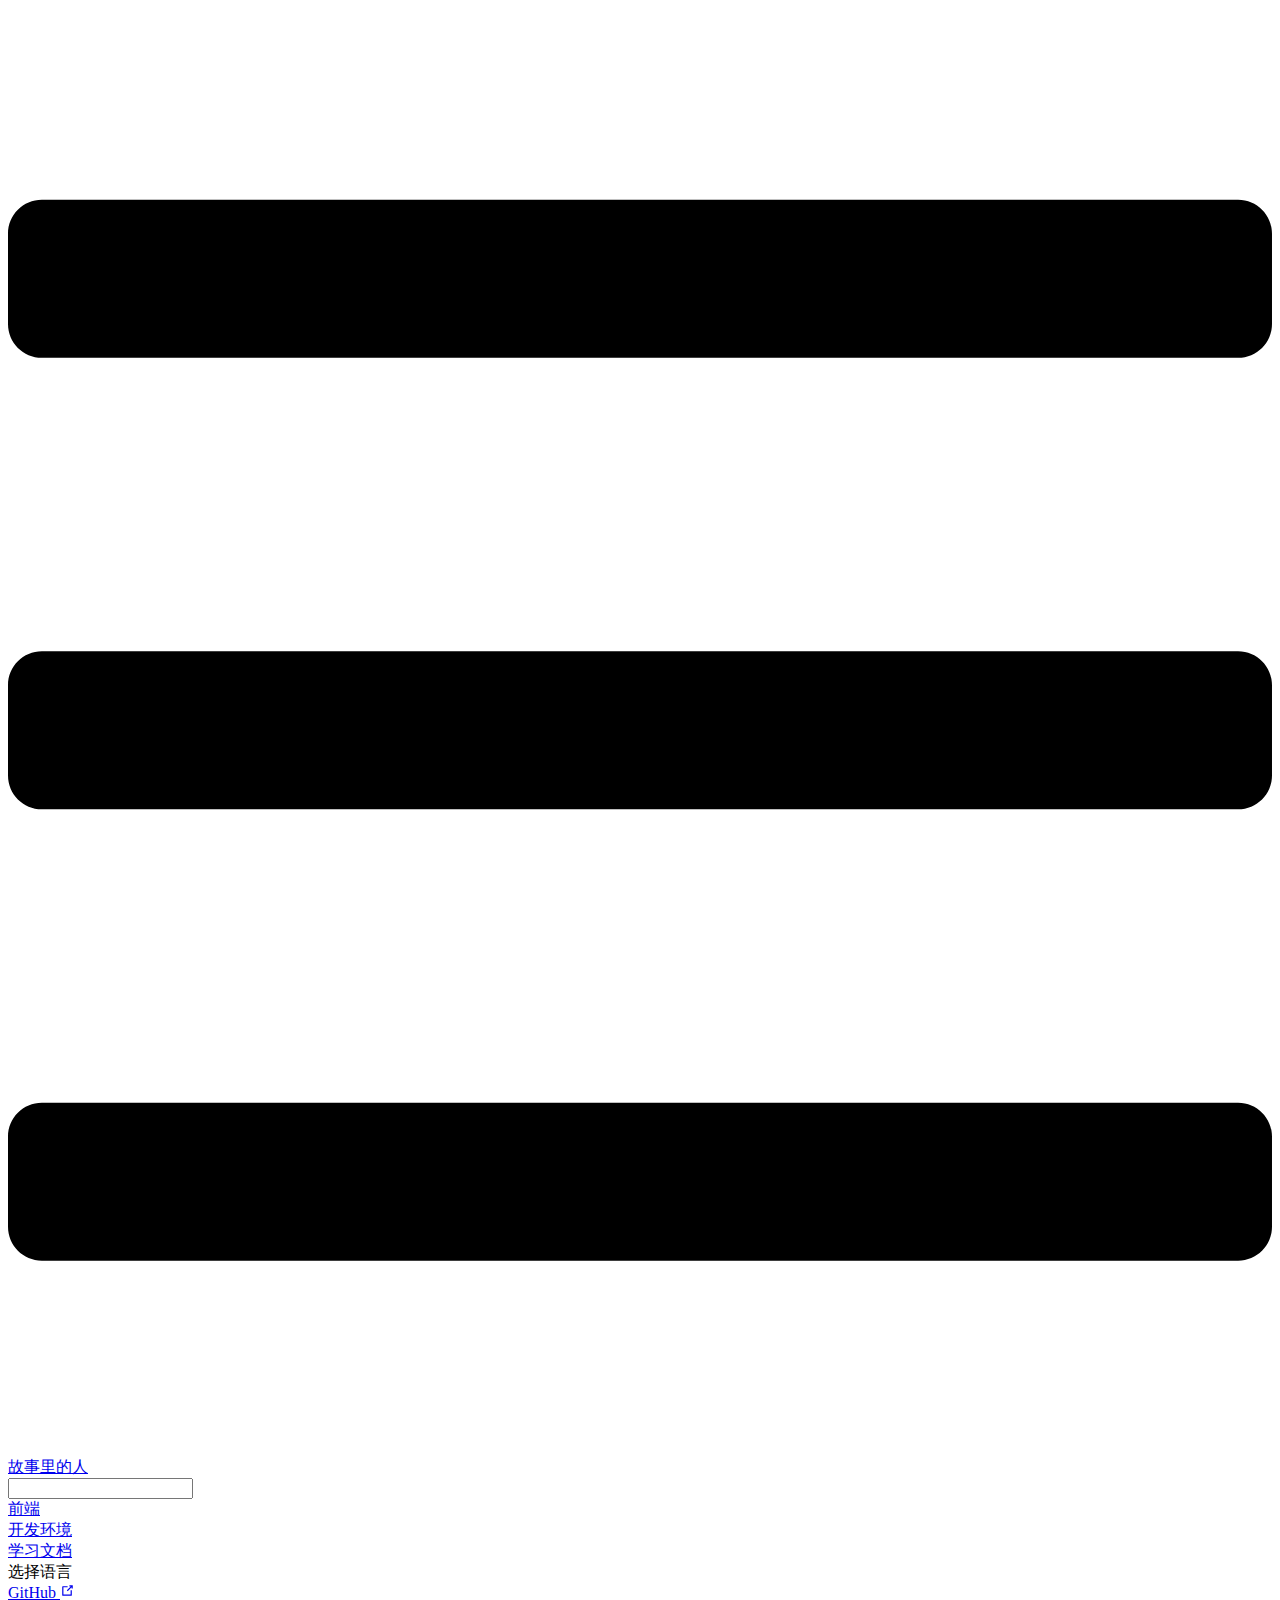
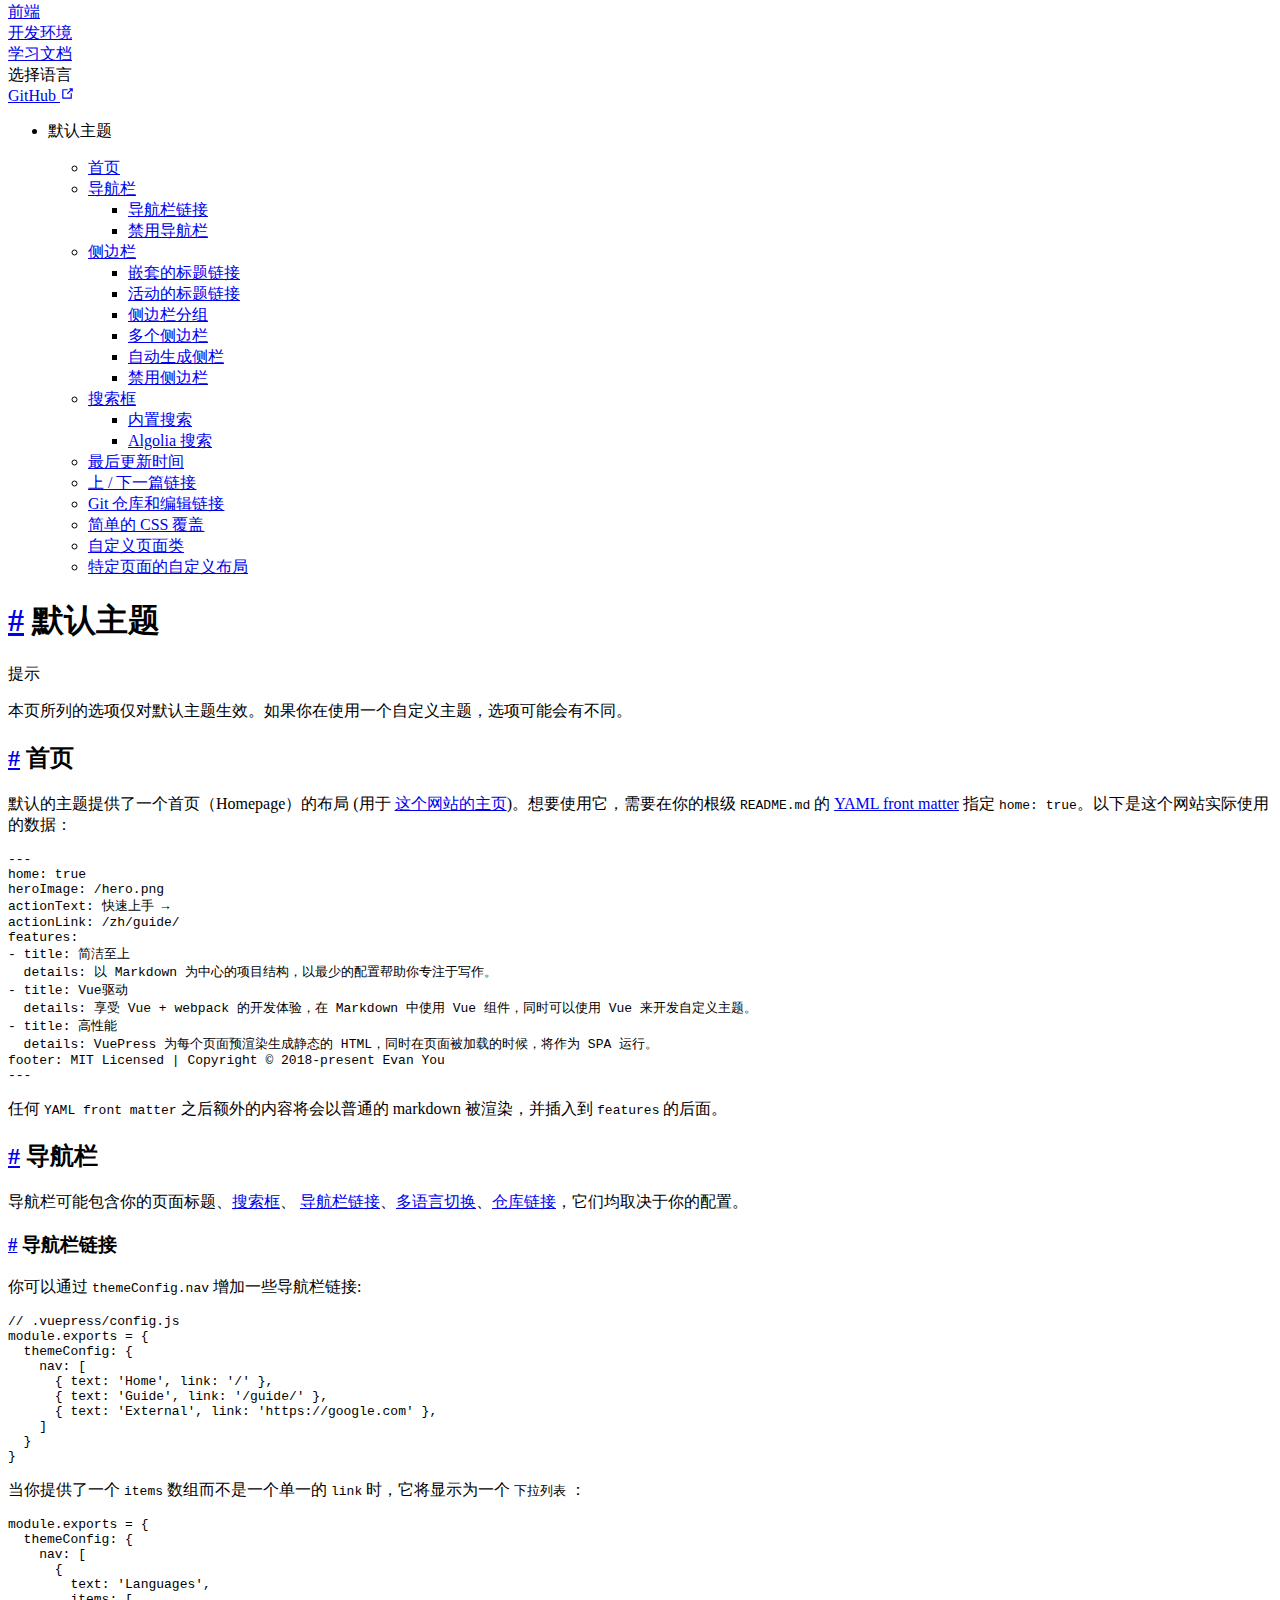
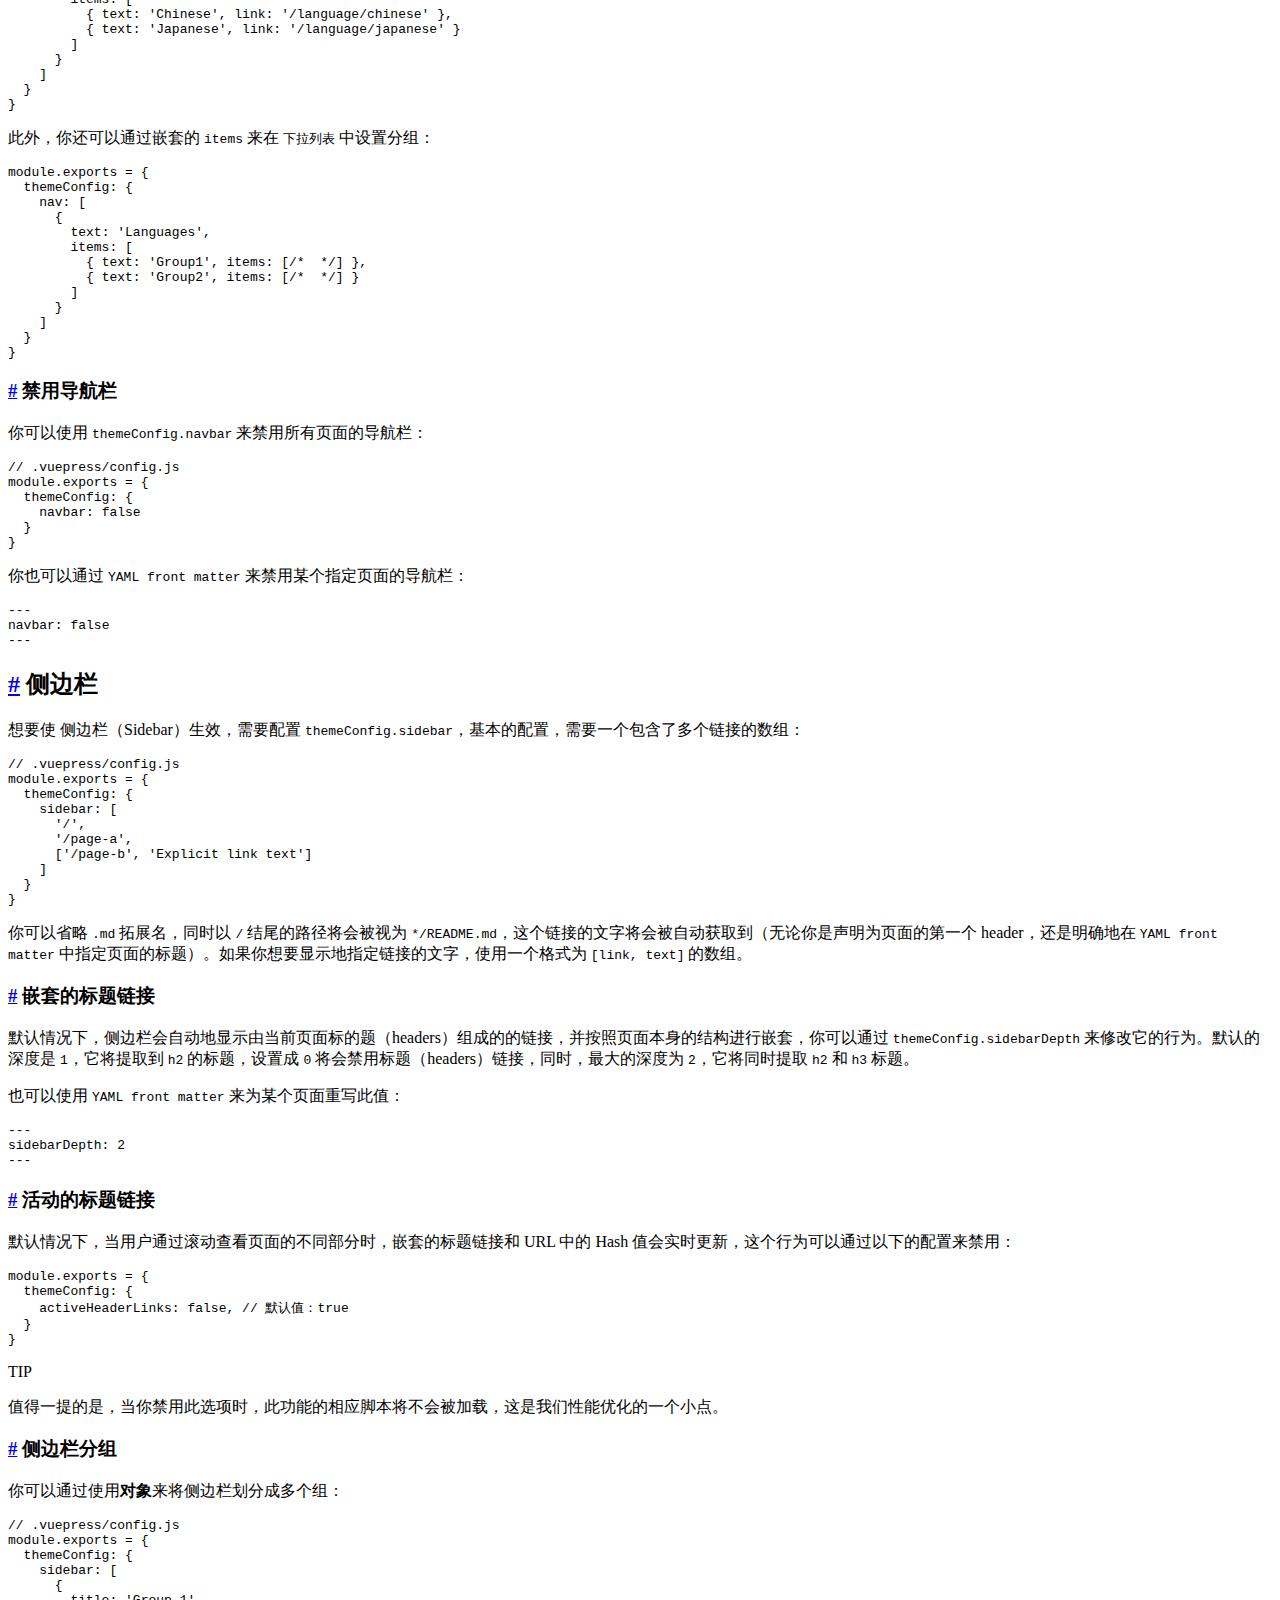
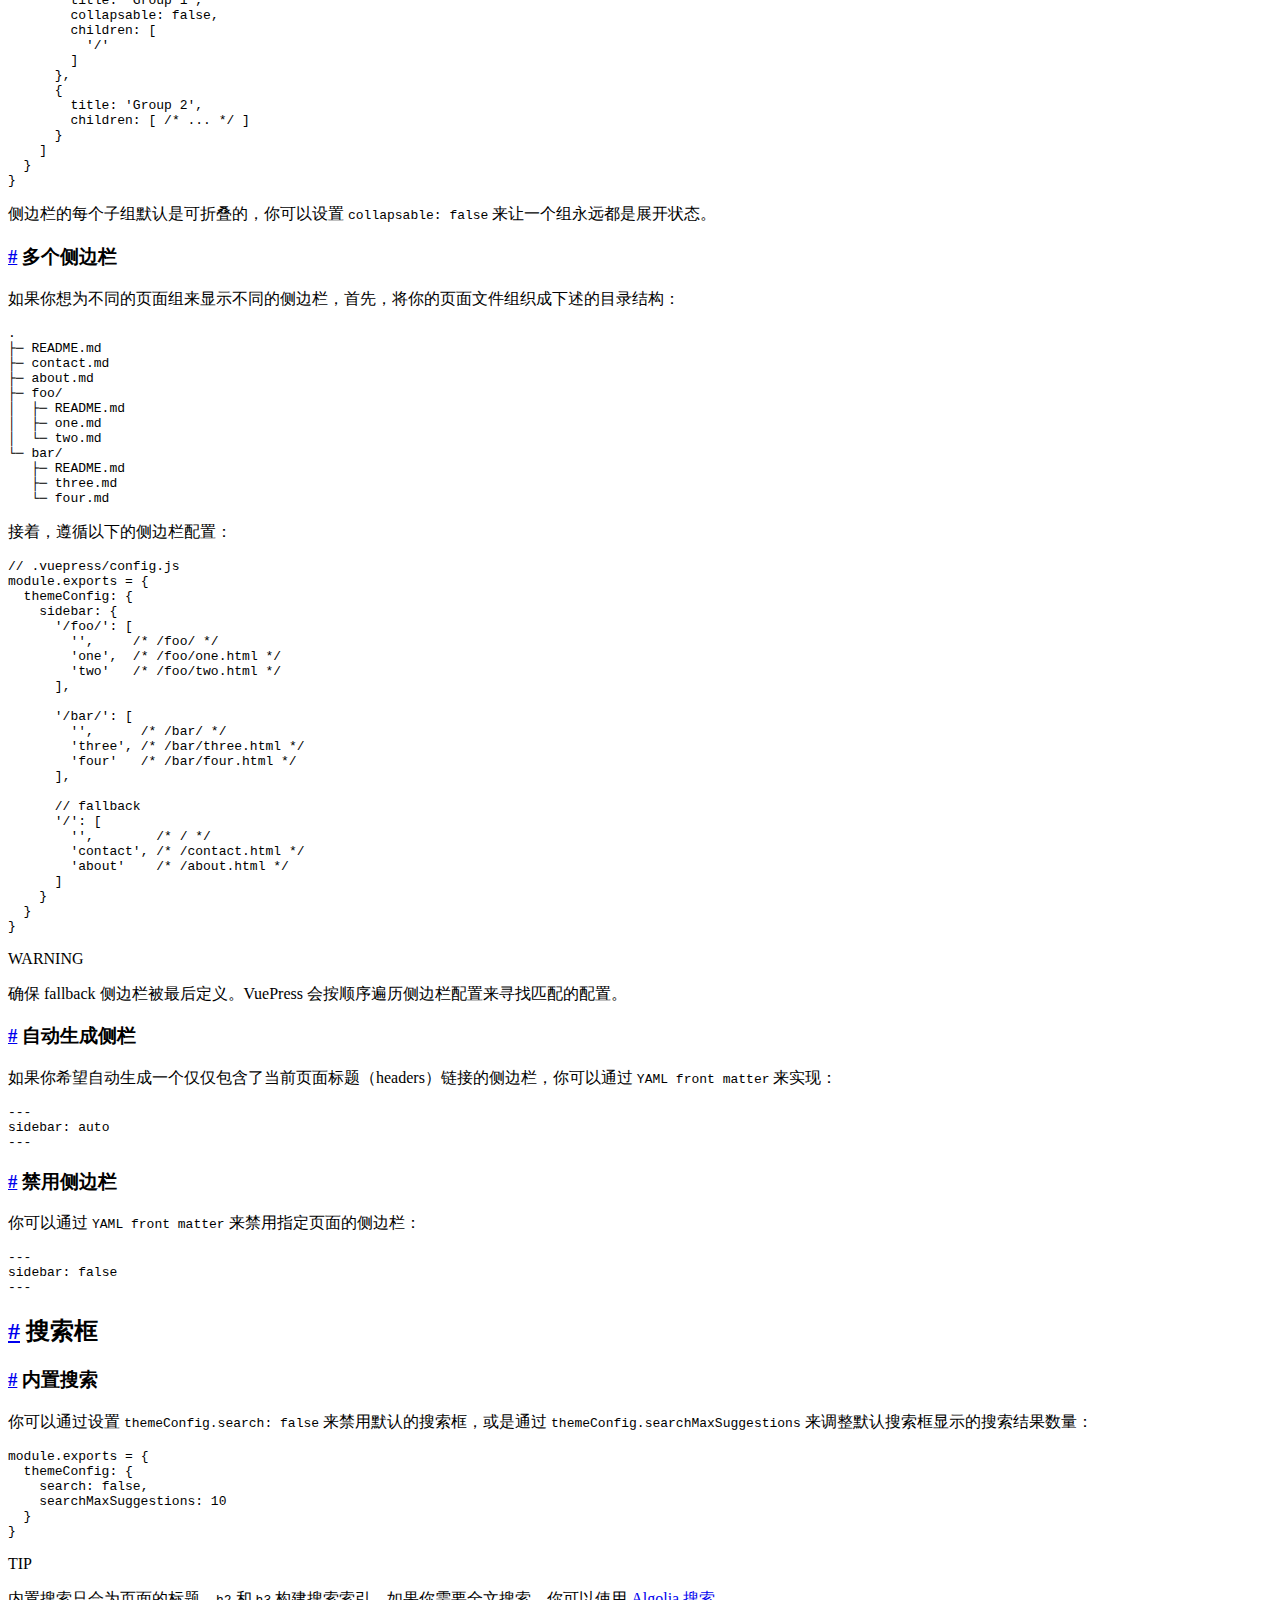
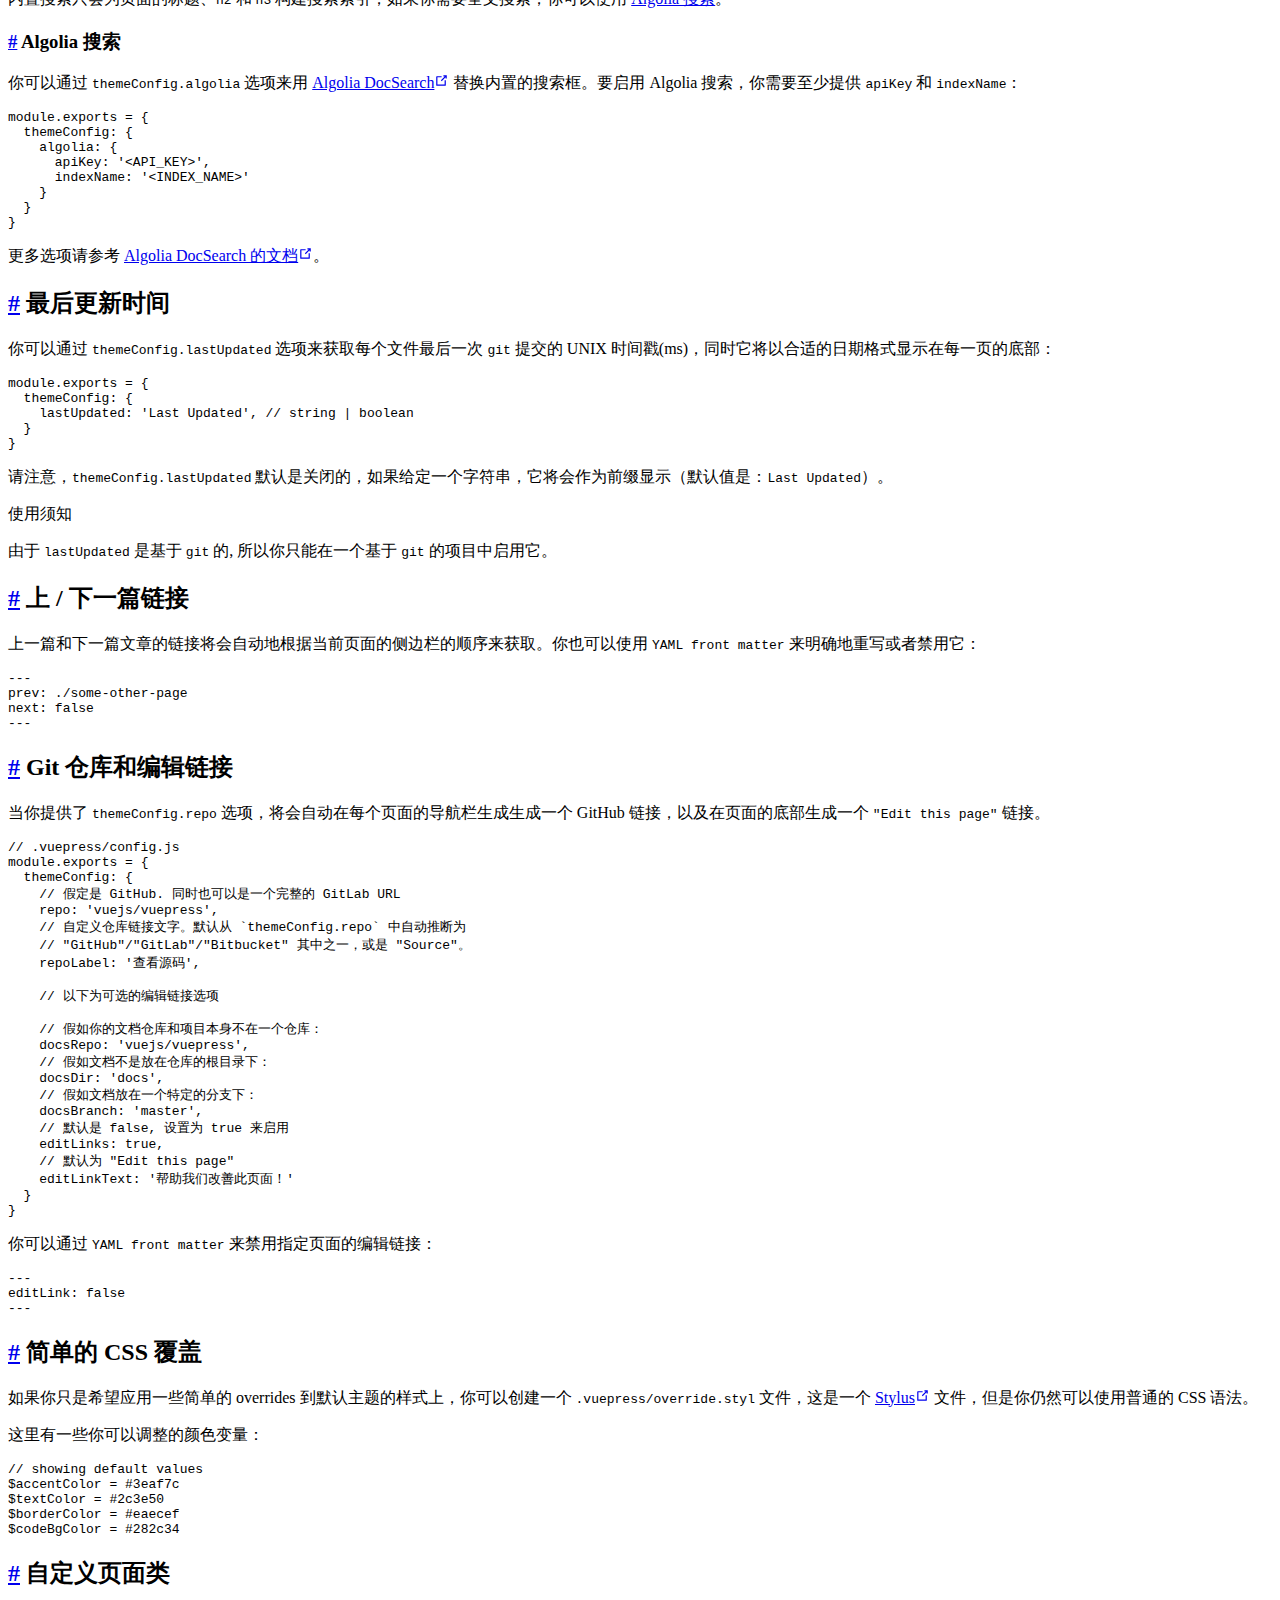
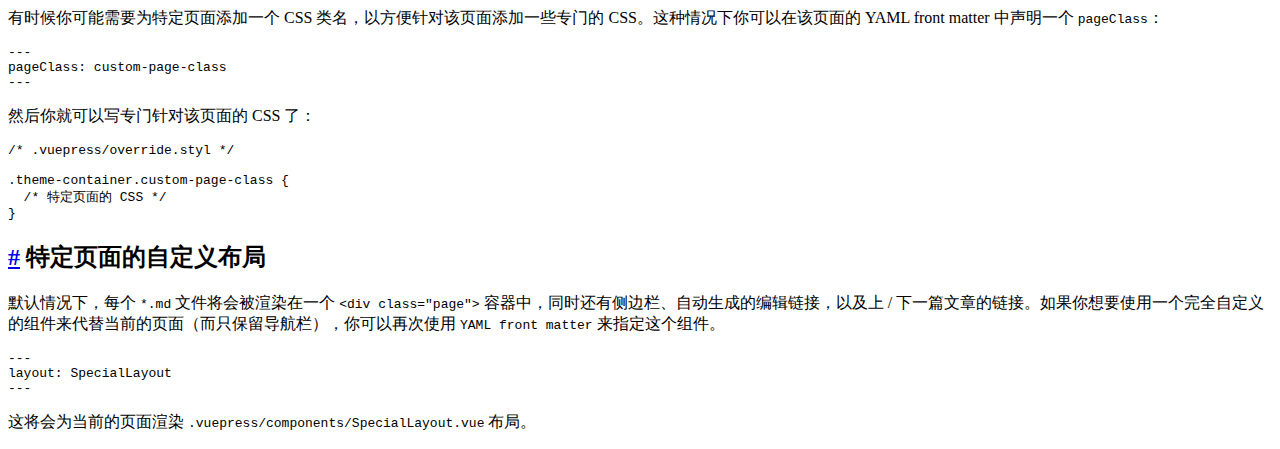
==== commit d81ceef9: "vuepress五版" ====
--- a/default-theme-config/index.html
+++ b/default-theme-config/index.html
@@ -7,15 +7,15 @@
     <meta name="description" content="我们都是故事里的人，又或者曾经是">
     
     
-    <link rel="preload" href="/MicahZJ.github.io/assets/css/9.styles.caeb01f1.css" as="style"><link rel="preload" href="/MicahZJ.github.io/assets/js/app.212be63a.js" as="script"><link rel="preload" href="/MicahZJ.github.io/assets/js/7.fc962e73.js" as="script"><link rel="prefetch" href="/MicahZJ.github.io/assets/js/5.62bd4b1b.js"><link rel="prefetch" href="/MicahZJ.github.io/assets/js/1.668d28a5.js"><link rel="prefetch" href="/MicahZJ.github.io/assets/js/2.88150e24.js"><link rel="prefetch" href="/MicahZJ.github.io/assets/js/3.1e2a92d1.js"><link rel="prefetch" href="/MicahZJ.github.io/assets/js/4.26a8d3e6.js"><link rel="prefetch" href="/MicahZJ.github.io/assets/js/0.cbedce54.js"><link rel="prefetch" href="/MicahZJ.github.io/assets/js/6.0e230962.js"><link rel="prefetch" href="/MicahZJ.github.io/assets/js/8.608e20e2.js">
+    <link rel="preload" href="/MicahZJ.github.io/assets/css/9.styles.caeb01f1.css" as="style"><link rel="preload" href="/MicahZJ.github.io/assets/js/app.b09a2e58.js" as="script"><link rel="preload" href="/MicahZJ.github.io/assets/js/7.fc962e73.js" as="script"><link rel="prefetch" href="/MicahZJ.github.io/assets/js/5.62bd4b1b.js"><link rel="prefetch" href="/MicahZJ.github.io/assets/js/1.668d28a5.js"><link rel="prefetch" href="/MicahZJ.github.io/assets/js/2.88150e24.js"><link rel="prefetch" href="/MicahZJ.github.io/assets/js/3.1e2a92d1.js"><link rel="prefetch" href="/MicahZJ.github.io/assets/js/4.26a8d3e6.js"><link rel="prefetch" href="/MicahZJ.github.io/assets/js/0.cbedce54.js"><link rel="prefetch" href="/MicahZJ.github.io/assets/js/6.0e230962.js"><link rel="prefetch" href="/MicahZJ.github.io/assets/js/8.608e20e2.js">
     <link rel="stylesheet" href="/MicahZJ.github.io/assets/css/9.styles.caeb01f1.css">
   </head>
   <body>
     <div id="app" data-server-rendered="true"><div class="theme-container"><header class="navbar"><div class="sidebar-button"><svg xmlns="http://www.w3.org/2000/svg" aria-hidden="true" role="img" viewBox="0 0 448 512" class="icon"><path fill="currentColor" d="M436 124H12c-6.627 0-12-5.373-12-12V80c0-6.627 5.373-12 12-12h424c6.627 0 12 5.373 12 12v32c0 6.627-5.373 12-12 12zm0 160H12c-6.627 0-12-5.373-12-12v-32c0-6.627 5.373-12 12-12h424c6.627 0 12 5.373 12 12v32c0 6.627-5.373 12-12 12zm0 160H12c-6.627 0-12-5.373-12-12v-32c0-6.627 5.373-12 12-12h424c6.627 0 12 5.373 12 12v32c0 6.627-5.373 12-12 12z"></path></svg></div><a href="/MicahZJ.github.io/" class="home-link router-link-active"><!----><span class="site-name">
       故事里的人
-    </span></a><div class="links"><div class="search-box"><input aria-label="Search" autocomplete="off" spellcheck="false" value=""><!----></div><nav class="nav-links can-hide"><div class="nav-item"><a href="/MicahZJ.github.io/frontEnd/" class="nav-link">前端</a></div><div class="nav-item"><a href="/MicahZJ.github.io/development/" class="nav-link">开发环境</a></div><div class="nav-item"><a href="/MicahZJ.github.io/notes/" class="nav-link">学习文档</a></div><div class="nav-item"><div class="dropdown-wrapper"><a class="dropdown-title"><span class="title">选择语言</span><span class="arrow right"></span></a><ul class="nav-dropdown" style="display:none;"><li class="dropdown-item"><!----><a href="/MicahZJ.github.io/us/" class="nav-link">English</a></li><li class="dropdown-item"><!----><a href="/MicahZJ.github.io/default-theme-config/" class="nav-link router-link-exact-active router-link-active">简体中文</a></li></ul></div></div><a href="https://github.com/MicahZJ/Micah.github.io" target="_blank" rel="noopener noreferrer" class="repo-link">
+    </span></a><div class="links"><div class="search-box"><input aria-label="Search" autocomplete="off" spellcheck="false" value=""><!----></div><nav class="nav-links can-hide"><div class="nav-item"><a href="/MicahZJ.github.io/frontEnd/" class="nav-link">前端</a></div><div class="nav-item"><a href="/MicahZJ.github.io/development/" class="nav-link">开发环境</a></div><div class="nav-item"><a href="/MicahZJ.github.io/notes/" class="nav-link">学习文档</a></div><div class="nav-item"><div class="dropdown-wrapper"><a class="dropdown-title"><span class="title">选择语言</span><span class="arrow right"></span></a><ul class="nav-dropdown" style="display:none;"><li class="dropdown-item"><!----><a href="/MicahZJ.github.io/us/" class="nav-link">English</a></li><li class="dropdown-item"><!----><a href="/MicahZJ.github.io/default-theme-config/" class="nav-link router-link-exact-active router-link-active">简体中文</a></li></ul></div></div><a href="https://github.com/MicahZJ/MicahZJ.github.io" target="_blank" rel="noopener noreferrer" class="repo-link">
     GitHub
-    <svg xmlns="http://www.w3.org/2000/svg" aria-hidden="true" x="0px" y="0px" viewBox="0 0 100 100" width="15" height="15" class="icon outbound"><path fill="currentColor" d="M18.8,85.1h56l0,0c2.2,0,4-1.8,4-4v-32h-8v28h-48v-48h28v-8h-32l0,0c-2.2,0-4,1.8-4,4v56C14.8,83.3,16.6,85.1,18.8,85.1z"></path><polygon fill="currentColor" points="45.7,48.7 51.3,54.3 77.2,28.5 77.2,37.2 85.2,37.2 85.2,14.9 62.8,14.9 62.8,22.9 71.5,22.9"></polygon></svg></a></nav></div></header><div class="sidebar-mask"></div><div class="sidebar"><nav class="nav-links"><div class="nav-item"><a href="/MicahZJ.github.io/frontEnd/" class="nav-link">前端</a></div><div class="nav-item"><a href="/MicahZJ.github.io/development/" class="nav-link">开发环境</a></div><div class="nav-item"><a href="/MicahZJ.github.io/notes/" class="nav-link">学习文档</a></div><div class="nav-item"><div class="dropdown-wrapper"><a class="dropdown-title"><span class="title">选择语言</span><span class="arrow right"></span></a><ul class="nav-dropdown" style="display:none;"><li class="dropdown-item"><!----><a href="/MicahZJ.github.io/us/" class="nav-link">English</a></li><li class="dropdown-item"><!----><a href="/MicahZJ.github.io/default-theme-config/" class="nav-link router-link-exact-active router-link-active">简体中文</a></li></ul></div></div><a href="https://github.com/MicahZJ/Micah.github.io" target="_blank" rel="noopener noreferrer" class="repo-link">
+    <svg xmlns="http://www.w3.org/2000/svg" aria-hidden="true" x="0px" y="0px" viewBox="0 0 100 100" width="15" height="15" class="icon outbound"><path fill="currentColor" d="M18.8,85.1h56l0,0c2.2,0,4-1.8,4-4v-32h-8v28h-48v-48h28v-8h-32l0,0c-2.2,0-4,1.8-4,4v56C14.8,83.3,16.6,85.1,18.8,85.1z"></path><polygon fill="currentColor" points="45.7,48.7 51.3,54.3 77.2,28.5 77.2,37.2 85.2,37.2 85.2,14.9 62.8,14.9 62.8,22.9 71.5,22.9"></polygon></svg></a></nav></div></header><div class="sidebar-mask"></div><div class="sidebar"><nav class="nav-links"><div class="nav-item"><a href="/MicahZJ.github.io/frontEnd/" class="nav-link">前端</a></div><div class="nav-item"><a href="/MicahZJ.github.io/development/" class="nav-link">开发环境</a></div><div class="nav-item"><a href="/MicahZJ.github.io/notes/" class="nav-link">学习文档</a></div><div class="nav-item"><div class="dropdown-wrapper"><a class="dropdown-title"><span class="title">选择语言</span><span class="arrow right"></span></a><ul class="nav-dropdown" style="display:none;"><li class="dropdown-item"><!----><a href="/MicahZJ.github.io/us/" class="nav-link">English</a></li><li class="dropdown-item"><!----><a href="/MicahZJ.github.io/default-theme-config/" class="nav-link router-link-exact-active router-link-active">简体中文</a></li></ul></div></div><a href="https://github.com/MicahZJ/MicahZJ.github.io" target="_blank" rel="noopener noreferrer" class="repo-link">
     GitHub
     <svg xmlns="http://www.w3.org/2000/svg" aria-hidden="true" x="0px" y="0px" viewBox="0 0 100 100" width="15" height="15" class="icon outbound"><path fill="currentColor" d="M18.8,85.1h56l0,0c2.2,0,4-1.8,4-4v-32h-8v28h-48v-48h28v-8h-32l0,0c-2.2,0-4,1.8-4,4v56C14.8,83.3,16.6,85.1,18.8,85.1z"></path><polygon fill="currentColor" points="45.7,48.7 51.3,54.3 77.2,28.5 77.2,37.2 85.2,37.2 85.2,14.9 62.8,14.9 62.8,22.9 71.5,22.9"></polygon></svg></a></nav><ul class="sidebar-links"><li><div class="sidebar-group first"><p class="sidebar-heading open"><span>默认主题</span><!----></p><ul class="sidebar-group-items"><li><a href="/MicahZJ.github.io/default-theme-config/#首页" class="sidebar-link">首页</a><ul class="sidebar-sub-headers"></ul></li><li><a href="/MicahZJ.github.io/default-theme-config/#导航栏" class="sidebar-link">导航栏</a><ul class="sidebar-sub-headers"><li class="sidebar-sub-header"><a href="/MicahZJ.github.io/default-theme-config/#导航栏链接" class="sidebar-link">导航栏链接</a></li><li class="sidebar-sub-header"><a href="/MicahZJ.github.io/default-theme-config/#禁用导航栏" class="sidebar-link">禁用导航栏</a></li></ul></li><li><a href="/MicahZJ.github.io/default-theme-config/#侧边栏" class="sidebar-link">侧边栏</a><ul class="sidebar-sub-headers"><li class="sidebar-sub-header"><a href="/MicahZJ.github.io/default-theme-config/#嵌套的标题链接" class="sidebar-link">嵌套的标题链接</a></li><li class="sidebar-sub-header"><a href="/MicahZJ.github.io/default-theme-config/#活动的标题链接" class="sidebar-link">活动的标题链接</a></li><li class="sidebar-sub-header"><a href="/MicahZJ.github.io/default-theme-config/#侧边栏分组" class="sidebar-link">侧边栏分组</a></li><li class="sidebar-sub-header"><a href="/MicahZJ.github.io/default-theme-config/#多个侧边栏" class="sidebar-link">多个侧边栏</a></li><li class="sidebar-sub-header"><a href="/MicahZJ.github.io/default-theme-config/#自动生成侧栏" class="sidebar-link">自动生成侧栏</a></li><li class="sidebar-sub-header"><a href="/MicahZJ.github.io/default-theme-config/#禁用侧边栏" class="sidebar-link">禁用侧边栏</a></li></ul></li><li><a href="/MicahZJ.github.io/default-theme-config/#搜索框" class="sidebar-link">搜索框</a><ul class="sidebar-sub-headers"><li class="sidebar-sub-header"><a href="/MicahZJ.github.io/default-theme-config/#内置搜索" class="sidebar-link">内置搜索</a></li><li class="sidebar-sub-header"><a href="/MicahZJ.github.io/default-theme-config/#algolia-搜索" class="sidebar-link">Algolia 搜索</a></li></ul></li><li><a href="/MicahZJ.github.io/default-theme-config/#最后更新时间" class="sidebar-link">最后更新时间</a><ul class="sidebar-sub-headers"></ul></li><li><a href="/MicahZJ.github.io/default-theme-config/#上-下一篇链接" class="sidebar-link">上 / 下一篇链接</a><ul class="sidebar-sub-headers"></ul></li><li><a href="/MicahZJ.github.io/default-theme-config/#git-仓库和编辑链接" class="sidebar-link">Git 仓库和编辑链接</a><ul class="sidebar-sub-headers"></ul></li><li><a href="/MicahZJ.github.io/default-theme-config/#简单的-css-覆盖" class="sidebar-link">简单的 CSS 覆盖</a><ul class="sidebar-sub-headers"></ul></li><li><a href="/MicahZJ.github.io/default-theme-config/#自定义页面类" class="sidebar-link">自定义页面类</a><ul class="sidebar-sub-headers"></ul></li><li><a href="/MicahZJ.github.io/default-theme-config/#特定页面的自定义布局" class="sidebar-link">特定页面的自定义布局</a><ul class="sidebar-sub-headers"></ul></li></ul></div></li></ul></div><div class="page"><div class="content"><h1 id="默认主题"><a href="#默认主题" aria-hidden="true" class="header-anchor">#</a> 默认主题</h1><div class="tip custom-block"><p class="custom-block-title">提示</p><p>本页所列的选项仅对默认主题生效。如果你在使用一个自定义主题，选项可能会有不同。</p></div><h2 id="首页"><a href="#首页" aria-hidden="true" class="header-anchor">#</a> 首页</h2><p>默认的主题提供了一个首页（Homepage）的布局 (用于 <a href="/MicahZJ.github.io/" class="router-link-active">这个网站的主页</a>)。想要使用它，需要在你的根级 <code>README.md</code> 的 <a href="/MicahZJ.github.io/guide/markdown.html#front-matter">YAML front matter</a> 指定 <code>home: true</code>。以下是这个网站实际使用的数据：</p><div class="language-yaml extra-class"><pre class="language-yaml"><code><span class="token punctuation">---</span>
 <span class="token key atrule">home</span><span class="token punctuation">:</span> <span class="token boolean important">true</span>
@@ -220,7 +220,7 @@
 </code></pre></div><h2 id="特定页面的自定义布局"><a href="#特定页面的自定义布局" aria-hidden="true" class="header-anchor">#</a> 特定页面的自定义布局</h2><p>默认情况下，每个 <code>*.md</code> 文件将会被渲染在一个 <code>&lt;div class=&quot;page&quot;&gt;</code> 容器中，同时还有侧边栏、自动生成的编辑链接，以及上 / 下一篇文章的链接。如果你想要使用一个完全自定义的组件来代替当前的页面（而只保留导航栏），你可以再次使用 <code>YAML front matter</code> 来指定这个组件。</p><div class="language-yaml extra-class"><pre class="language-yaml"><code><span class="token punctuation">---</span>
 <span class="token key atrule">layout</span><span class="token punctuation">:</span> SpecialLayout
 <span class="token punctuation">---</span>
-</code></pre></div><p>这将会为当前的页面渲染 <code>.vuepress/components/SpecialLayout.vue</code> 布局。</p></div><div class="content edit-link"><a href="https://github.com/MicahZJ/Micah.github.io/edit/master/docs/default-theme-config/README.md" target="_blank" rel="noopener noreferrer">Edit this page</a><svg xmlns="http://www.w3.org/2000/svg" aria-hidden="true" x="0px" y="0px" viewBox="0 0 100 100" width="15" height="15" class="icon outbound"><path fill="currentColor" d="M18.8,85.1h56l0,0c2.2,0,4-1.8,4-4v-32h-8v28h-48v-48h28v-8h-32l0,0c-2.2,0-4,1.8-4,4v56C14.8,83.3,16.6,85.1,18.8,85.1z"></path><polygon fill="currentColor" points="45.7,48.7 51.3,54.3 77.2,28.5 77.2,37.2 85.2,37.2 85.2,14.9 62.8,14.9 62.8,22.9 71.5,22.9"></polygon></svg><!----></div><!----></div></div></div>
-    <script src="/MicahZJ.github.io/assets/js/7.fc962e73.js" defer></script><script src="/MicahZJ.github.io/assets/js/app.212be63a.js" defer></script>
+</code></pre></div><p>这将会为当前的页面渲染 <code>.vuepress/components/SpecialLayout.vue</code> 布局。</p></div><div class="content edit-link"><!----><!----></div><!----></div></div></div>
+    <script src="/MicahZJ.github.io/assets/js/7.fc962e73.js" defer></script><script src="/MicahZJ.github.io/assets/js/app.b09a2e58.js" defer></script>
   </body>
 </html>
